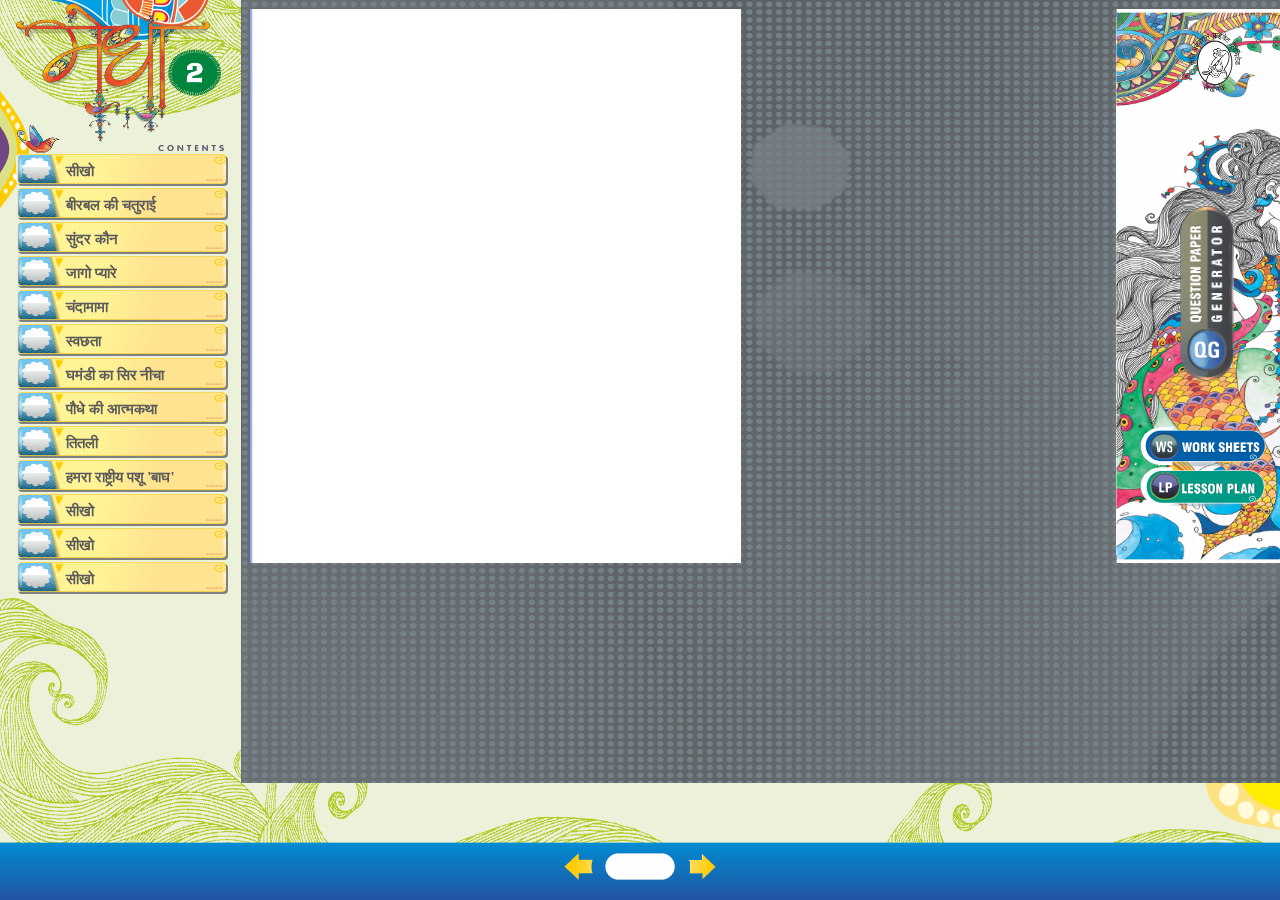
==== ebook/index.html @ 31640a02 "updated" ====
<!DOCTYPE html>
<!--
To change this license header, choose License Headers in Project Properties.
To change this template file, choose Tools | Templates
and open the template in the editor.
-->
<html>
    <head>
        <title>Ebook</title>
        <meta charset="UTF-8">
        <meta name="viewport" content="width=device-width, initial-scale=1.0">
        <link rel="stylesheet" href="w3.css">
        <script src="https://ajax.googleapis.com/ajax/libs/jquery/3.4.1/jquery.min.js"></script>
        <style>
            body{
             background-image:url("Interface-Final.png");
             background-repeat: no-repeat;
             background-size: 100% 110%;
            
            }
            #main{
                min-height: 95.6vh;
                width: 1230px;
                padding: 0px;
                float: left;
            }
            #z{
                background-image:url("Pages_Base.png");
                 background-repeat: no-repeat;
                 background-size: 100% 100%;
                min-height: 87vh;
                width: 153vh;
                float: left;
                position: fixed;
                top: 0;
                margin-left: 225px;
            }
            .ch{
                background-image: url("Ch_Button.png");
                border: none;
                height: 30px; 
                width: 210px;
                background-size: 103% 113%;
                border-radius: 4px;
                box-shadow:2px 2px grey;  
                margin-top: 1px;
                font-family: Nirmala UI;
                color: #5B5B5B;
                text-align: left;
                padding-left: 50px;
                font-weight: bold;
            }
            .ch:hover, .active{
                background-image: url("Button_Hover.png");
                border: none;
                height: 30px; 
                width: 210px;
                background-size: 102% 103%;
                border-radius: 4px;
                box-shadow:2px 2px grey; 
                margin-top: 1px;
                color: white;
                font-family: Nirmala UI;
                font-weight: bold;
                text-align: left;
                padding-left: 50px;
            }
            .on-scrollbar {
               height: 69vh;
                width: 223px;
                overflow: auto;
            }
        /*hide scrollbar on hover*/    
        /*    .on-scrollbar {
            height: 70vh;
            width: 205px;
            overflow: hidden;
        }

        .on-scrollbar:hover {
            overflow: auto;
        }*/

        .on-scrollbar::-webkit-scrollbar {
            width: 11px;
        }

        .on-scrollbar::-webkit-scrollbar-thumb {
            background-color: #babebf;
            background-clip: padding-box;
            border-radius: 6px;
        }

        .on-scrollbar::-webkit-scrollbar-track {
            background-color: transparent;
        }
        #anima{
                display: none;
                position: fixed;
                bottom: 0;
                margin-bottom:28px;
                margin-left:188px;
            }
            .p{
                background-image: url("Animation_Button.png");
                border: none;
                background-size: 100% 100%;
                border-radius: 5px;
                height: 33px;
                width: 102px;
                margin-left: 8px;
                color: #5F3C6E;
                font-size: 16px;
                font-family: Bahnschrift Condensed;
                font-weight: bolder;
            }
            .p:hover{
               background-image: url("Animation_Button_Hover.png");
                border: none;
                background-size: 100% 100%;
                border-radius: 5px;
                height: 33px;
                width: 102px;
                margin-left: 8px;
                color: white;
                font-size: 16px;
                font-family: Bahnschrift Condensed;
                font-weight: bolder;
            }
            
            .tooltip {
               position: relative;
               display: inline-block;
               
         }
            .tooltip .tooltipleft {
                visibility: hidden;
                width: 90px;
                background-color: black;
                color: #fff;
                text-align: center;
                border-radius: 6px;
               
  
           /* Position the tooltip */
                position: absolute;
                z-index: 1;
                top: 12px;
                right: 105%;
                 
         }
         .tooltip .tooltipright {
                visibility: hidden;
                width: 70px;
                background-color: black;
                color: #fff;
                text-align: center;
                border-radius: 6px;
              
  
            /* Position the tooltip */
                position: absolute;
                z-index: 1;
                top: 1px;
                left: 105%;
            }

            .tooltip:hover .tooltipright,.tooltip:hover .tooltipleft  {
                 visibility: visible;
          }
            
            #myDIV{
                display: none;
                background-color: #00522D;
                min-height: 87vh;
                width: 153vh;
                float: left;
                position: fixed;
                top: 0;
               
            }
            #player{
                height: 91%; 
                width: 99%;
                padding-left: 10px;
                padding-top: 10px;
            }
            #quiz{
                background-image: url("background.jpeg");
                background-size: 100% 100%;
                 height: 85vh; 
                width: 98%;
                margin-left: 10px;
                margin-top: 3px;
            }
            h2{
                font-weight: bold;
            }
            #option{
                background-color: #F5F8E5; 
                height: 9vh;
                width: 85%;
                border: 2px solid #494F8E;
                border-radius: 9px;
                margin-left: 15px;
            }
            input[type=text]{
                border: none;
                border-bottom: 2px solid black;
                width: 150px;
                background-color: #F0F4D3;
            }
            label{
                margin-left: 15px;
                font-size: 20px;
            }
          ul li{
                list-style: none;
                float: left;
                padding-bottom: 20px;
            }
          .side{
              font-family: Nirmala UI;
              height: 25px;
              width: 100px;
              border: none;
              margin-left: 20px;
              margin-top: 6px;
              padding-left: 8px;
              color: white;
              font-weight: bolder;
              font-size: 13px;
              box-shadow:0px 1.3px black;
              text-shadow: 1px 1px grey;
              text-align: left;
              border-radius: 0px 4px 4px 0px;
              display: none;
          }
          .side:hover{
              font-family: Nirmala UI;
              height: 25px;
              width: 100px;
              border: none;
              margin-left: 20px;
              margin-top: 6px;
              padding-left: 8px;
              color: black;
              font-weight: bolder;
              font-size: 13px;
              box-shadow:0px 1.3px black;
              text-shadow: 1px 1px grey;
              text-align: left;
              border-radius: 0px 4px 4px 0px;
              opacity: 0.8;   
          }
          .ak:hover{
              filter: brightness(80%);
          }
           .footer {
                background-image: url("Seekbar.png");
                 position: fixed;
                 left: 0;
                 bottom: 0;
                 width: 100%;   
                 height: 6.5%;
            }
            
        </style>
        <script>
            function myFunction() {
  var elmnt = document.getElementById("scroll");
  var y = elmnt.scrollTop;
  
}
        </script>
    </head>
    
    <body>
    
            <div class="w3-container">
              <div id="main" class="w3-row">
                <div class="w3-col s2" style="float: left;position: fixed;top: 0;line-height: 2.2;">
                    <a href="index.html"><img src="Title.png" style="width:208px; margin-top: 3px; height: 150px;"></a>
                      <div class="on-scrollbar" onscroll="myFunction()" >
                          <div id="btn">
                              <button class="ch">सीखो</button><br>
                        <button class="ch" onclick="Birbal();">बीरबल की चतुराई</button><br>
                        <button class="ch">सुंदर कौन</button><br>
                        <button class="ch">जागो प्यारे</button><br>
                        <button class="ch">चंदामामा</button><br>
                        <button class="ch">स्वछता</button><br>
                        <button class="ch">घमंडी का सिर नीचा</button><br>
                        <button class="ch">पौधे की आत्मकथा</button><br>
                        <button class="ch">तितली</button><br>
                        <button class="ch">हमरा राष्ट्रीय पशू 'बाघ'</button><br>
                        <button class="ch">सीखो</button><br>
                        <button class="ch">सीखो</button><br>
                        <button class="ch">सीखो</button><br>
                          </div>
                      </div >
                      </div>
                  
                  
                 <div id="z" class="w3-col s10">
                     <div class="w3-row">
                         <div class="w3-col-s6" style="float: left;margin-left: 9px;margin-top: 9px;" id="page">
                             <img src="page.png" style="height: 554px; width: 491px;" id="im1">
                         </div>
                         <div class="w3-col-s6" id="page1" style="margin-top: 9px;float: right;margin-right: 12px;">
                             <img src="Frontcover.jpg" style="height: 554px; width:490px;" id="im2">
                         </div>
                         <div class="w3-col s10" id="myDIV">
                            <video id="player" controls></video> 
                            <div id='quiz'>
                              <div style="padding: 60px;padding-left: 180px;"><h2>दिए गए शब्दों की सहायता से खाली स्थान भरो-</h2>
                                <div id='option'></div><br>
                                <label>(क)</label><label> बीरबल <input type="text"> के वजीर थे l</label><br><br>
                                <label>(ख)</label><label> बीरबल <input type="text"> के लिए पूरे राज्य में प्रसिद्ध थे l</label><br><br>
                                <label>(ग)</label><label> तानसेन बहुत बडे <input type="text"> थे l</label><br><br>
                                <label>(घ)</label><label> पत्र में दोनों को <input type="text"> पर चढ़ाने की सजा लिखी थी l</label><br><br>
                                <label>(ड)</label><label> दोनों में फ़ासी पर चढ़ाने की <input type="text"> लग गई l</label><br><br>
                                <span style="margin-left: 250px;"> 
                                    <img src="QBACK.png" style="height: 25px;width: 25px;">&nbsp;
                                    <img src="RESET.png" style="height: 35px;width: 75px;">&nbsp;
                                    <img src="QNEXT.png" style="height: 25px;width: 25px;">
                                </span>
                                </div>
                                 
                            </div>
                         </div> 
                    </div>  
                 </div>
                  <div id="anima">
                    <ul>
                      <li><button class="p" data-video-url='Birbal ki soojh boojh.mp4'>ANIMATION</button></li>
                      <li><button class="p" style="font-family: Nirmala UI;font-size: 15px;width: 70px;font-weight: bold;">अभ्यास</button></li>
                      <li><button class="p" data-video-url='Slide show.mp4'>SLIDE SHOW</button></li>
                      <li><button class="p" name="quiz">QUIZ CONTEST</button></li>
                      <li><button class="p" data-video-url='Yogyta Vistar.mp4' style="font-size: 13px; font-family: Nirmala UI;font-weight: bold;">योग्यता विस्तार</button></li>
                      <li><button class="p" data-video-url='Concept Map.mp4' style="width: 115px;">CONCEPT MAP</button></li>
                      <li><button class="p" data-video-url='Rachnaa kaar.mp4' style="font-size: 13px;font-family: Nirmala UI;font-weight: bold;">रचना का संसार</button></li>
                      <li><button class="p" data-video-url='Lifeskill and Values.mp4' style="font-size: 12px;width: 135px;">LIFE SKILL AND VALUES</button></li>
                      <li><button class="p" style="font-size: 13px;font-family: Nirmala UI;font-weight: bold;">वर्तनी ज्ञान</button></li>
                    </ul>
                    </div>
           <br><br>
        </div>
     </div>
        <div style="float: left;position: fixed;right:0;top: 0;width: 140px;height: 95vh;;">
            <img src="Logo.png" style="margin-top: 33px;;margin-left: 48px;height: 60px;">
            <br><br>
            <button class="side" style="background-color: #E5097F">मूल भाव</button><br>
            <button class="side" style="background-color: #00A0E3">रचनाकार</button><br>
            <button class="side" style="background-color: #EA5E20">अध्यापन संकेत</button><br><br>
            <img src="QG_Button.png" style="height: 175px;margin-left: 40px;"><br><br>
           <img src="Asset 17.png" style="margin-top: 12px;display: none;" class="ak"><br>
           <img src="Asset 21.png" class="ak"><br>
           <img src="Asset 20.png" class="ak">
        </div>
        <div class="footer" id="y">
            <div>
                <center>
                      <div class="tooltip">
                          <span class="tooltipleft">Previous</span>
                          <div id="prev" style="padding-top: 11px;"><img src="PrevButton.png" style="height: 27px;"></div>
                      </div>
                    <img src="Seek_Box.png" style="height: 27px;">
                      <div class="tooltip">
                          <span class="tooltipright">Next</span>
                          <div id="next"><img src="NextButton.png" style="height: 27px;"></div> 
                      </div>
                </center>
                  </div>
        </div>
    <!style="background-color: yellow; float: left; min-height: 88vh;width: 170px;"
       style="background-color: greenyellow; float:bottom; height: 63px;" 
        !>
    <script>
        // play video in parfticular div
         var video=document.getElementById("player");
         $(document).ready(function(){
                 $(".p").click(function(){
                 $("#myDIV").show();
                 $("#page").hide();
                 $("#page1").hide();
            });
                 $(".ch").click(function(){
                 $("#myDIV").hide();
                 $("#page").show();
                 $("#page1").show();
                 $("#anima").show();
                 $(".side").show();
                 $(".ak").show();
            });
                $('[name="quiz"]').click(function(){
                 $("#myDIV").show();
                 $("#page").hide();
                 $("#page1").hide();  
                 $("#player").hide();
                });
        });
        
        //next and prev function
        var next = document.getElementById("next");
        var prev = document.getElementById("prev");
        var im1=document.getElementById("im1");
        var im2=document.getElementById("im2");
       
        function Birbal(){
             count = 0;
                im1.setAttribute('src','Pg-14.jpg');
                im2.setAttribute('src','Pg-15.jpg');
            next.onclick = function() {
            count += 1;
             if(count==1){
                im1.setAttribute('src','Pg-16.jpg');
                im2.setAttribute('src','Pg-17.jpg');
            }
            else if(count==2){
                im1.setAttribute('src','Pg-18.jpg');
                im2.setAttribute('src','Pg-19.jpg');
            }
            else if(count>2){
                $("#next").prop('disabled',true);
            }
            }
            prev.onclick=function(){
                count=count-1;
                if(count==1){
                im1.setAttribute('src','Pg-16.jpg');
                im2.setAttribute('src','Pg-17.jpg');
            }
            else if(count==0)
            {
                im1.setAttribute('src','Pg-14.jpg');
                im2.setAttribute('src','Pg-15.jpg');
            }
            }
        }
        //to activate chapters button onclick only
        var header = document.getElementById("btn");
        var btns = header.getElementsByClassName("ch");
        for (var i = 0; i < btns.length; i++) {
             btns[i].addEventListener("click", function() {
            var current = document.getElementsByClassName("active");
                if (current.length > 0) { 
                      current[0].className = current[0].className.replace(" active", "");
                 }
                 this.className += " active";
             });
            }
    function swapVideo() {
    player.src = this.getAttribute("data-video-url");
    player.load();
    player.play();
    }

    var videoPlayButtons = document.querySelectorAll("button"),
        player = document.getElementById("player");

    for (var i=0; i<videoPlayButtons.length; i++){
        videoPlayButtons[i].addEventListener('click', swapVideo);
    }
 
        


    </script>
</body>
</html>
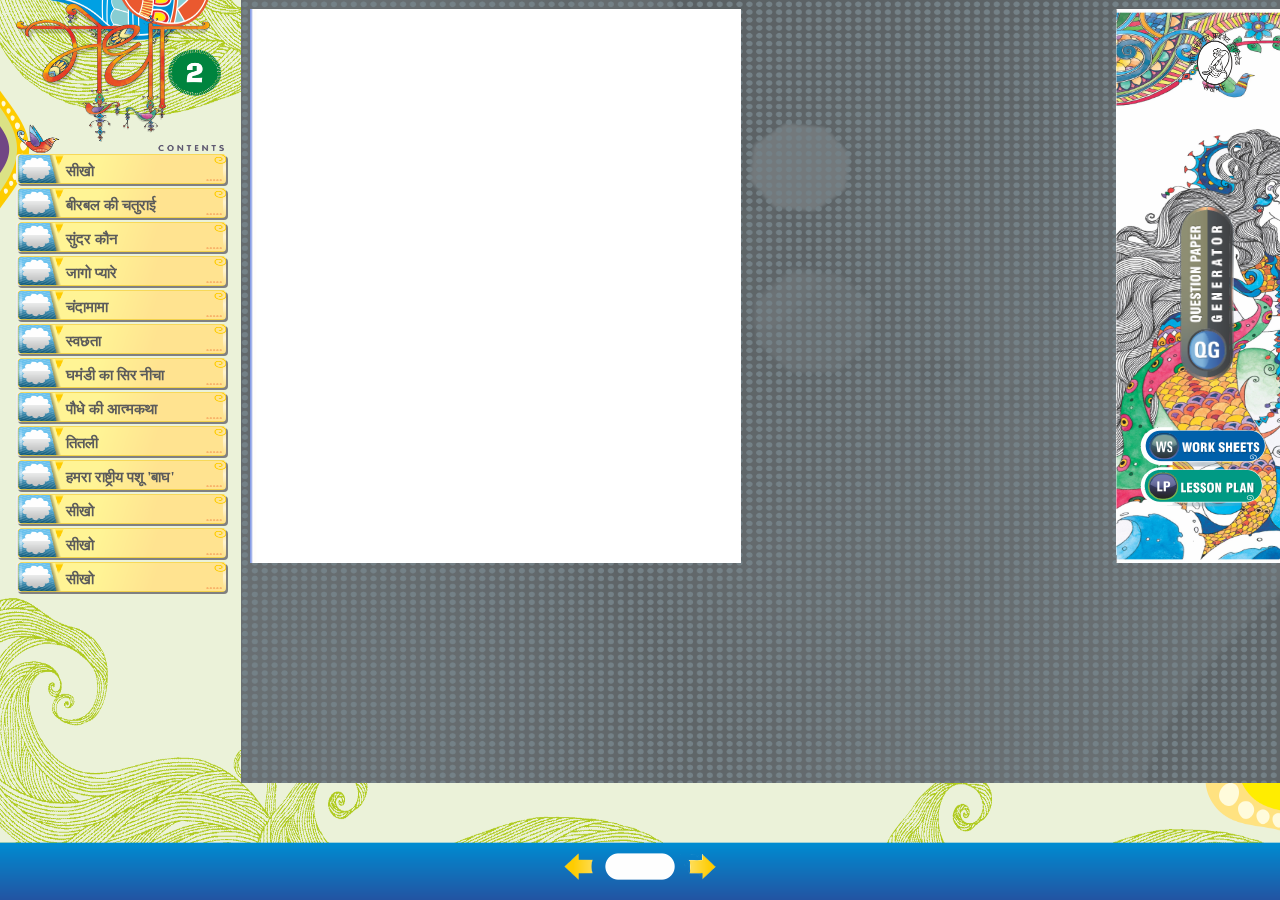
==== commit 2912b544: "updated" ====
--- a/ebook/index.html
+++ b/ebook/index.html
@@ -9,278 +9,35 @@
         <title>Ebook</title>
         <meta charset="UTF-8">
         <meta name="viewport" content="width=device-width, initial-scale=1.0">
-        <link rel="stylesheet" href="w3.css">
+        <link rel="stylesheet" href="css/style.css">
+        <link rel="stylesheet" href="css/w3.css">
         <script src="https://ajax.googleapis.com/ajax/libs/jquery/3.4.1/jquery.min.js"></script>
-        <style>
-            body{
-             background-image:url("Interface-Final.png");
-             background-repeat: no-repeat;
-             background-size: 100% 110%;
-            
-            }
-            #main{
-                min-height: 95.6vh;
-                width: 1230px;
-                padding: 0px;
-                float: left;
-            }
-            #z{
-                background-image:url("Pages_Base.png");
-                 background-repeat: no-repeat;
-                 background-size: 100% 100%;
-                min-height: 87vh;
-                width: 153vh;
-                float: left;
-                position: fixed;
-                top: 0;
-                margin-left: 225px;
-            }
-            .ch{
-                background-image: url("Ch_Button.png");
-                border: none;
-                height: 30px; 
-                width: 210px;
-                background-size: 103% 113%;
-                border-radius: 4px;
-                box-shadow:2px 2px grey;  
-                margin-top: 1px;
-                font-family: Nirmala UI;
-                color: #5B5B5B;
-                text-align: left;
-                padding-left: 50px;
-                font-weight: bold;
-            }
-            .ch:hover, .active{
-                background-image: url("Button_Hover.png");
-                border: none;
-                height: 30px; 
-                width: 210px;
-                background-size: 102% 103%;
-                border-radius: 4px;
-                box-shadow:2px 2px grey; 
-                margin-top: 1px;
-                color: white;
-                font-family: Nirmala UI;
-                font-weight: bold;
-                text-align: left;
-                padding-left: 50px;
-            }
-            .on-scrollbar {
-               height: 69vh;
-                width: 223px;
-                overflow: auto;
-            }
-        /*hide scrollbar on hover*/    
-        /*    .on-scrollbar {
-            height: 70vh;
-            width: 205px;
-            overflow: hidden;
-        }
-
-        .on-scrollbar:hover {
-            overflow: auto;
-        }*/
-
-        .on-scrollbar::-webkit-scrollbar {
-            width: 11px;
-        }
-
-        .on-scrollbar::-webkit-scrollbar-thumb {
-            background-color: #babebf;
-            background-clip: padding-box;
-            border-radius: 6px;
-        }
-
-        .on-scrollbar::-webkit-scrollbar-track {
-            background-color: transparent;
-        }
-        #anima{
-                display: none;
-                position: fixed;
-                bottom: 0;
-                margin-bottom:28px;
-                margin-left:188px;
-            }
-            .p{
-                background-image: url("Animation_Button.png");
-                border: none;
-                background-size: 100% 100%;
-                border-radius: 5px;
-                height: 33px;
-                width: 102px;
-                margin-left: 8px;
-                color: #5F3C6E;
-                font-size: 16px;
-                font-family: Bahnschrift Condensed;
-                font-weight: bolder;
-            }
-            .p:hover{
-               background-image: url("Animation_Button_Hover.png");
-                border: none;
-                background-size: 100% 100%;
-                border-radius: 5px;
-                height: 33px;
-                width: 102px;
-                margin-left: 8px;
-                color: white;
-                font-size: 16px;
-                font-family: Bahnschrift Condensed;
-                font-weight: bolder;
-            }
-            
-            .tooltip {
-               position: relative;
-               display: inline-block;
-               
-         }
-            .tooltip .tooltipleft {
-                visibility: hidden;
-                width: 90px;
-                background-color: black;
-                color: #fff;
-                text-align: center;
-                border-radius: 6px;
-               
-  
-           /* Position the tooltip */
-                position: absolute;
-                z-index: 1;
-                top: 12px;
-                right: 105%;
-                 
-         }
-         .tooltip .tooltipright {
-                visibility: hidden;
-                width: 70px;
-                background-color: black;
-                color: #fff;
-                text-align: center;
-                border-radius: 6px;
-              
-  
-            /* Position the tooltip */
-                position: absolute;
-                z-index: 1;
-                top: 1px;
-                left: 105%;
-            }
-
-            .tooltip:hover .tooltipright,.tooltip:hover .tooltipleft  {
-                 visibility: visible;
-          }
-            
-            #myDIV{
-                display: none;
-                background-color: #00522D;
-                min-height: 87vh;
-                width: 153vh;
-                float: left;
-                position: fixed;
-                top: 0;
-               
-            }
-            #player{
-                height: 91%; 
-                width: 99%;
-                padding-left: 10px;
-                padding-top: 10px;
-            }
-            #quiz{
-                background-image: url("background.jpeg");
-                background-size: 100% 100%;
-                 height: 85vh; 
-                width: 98%;
-                margin-left: 10px;
-                margin-top: 3px;
-            }
-            h2{
-                font-weight: bold;
-            }
-            #option{
-                background-color: #F5F8E5; 
-                height: 9vh;
-                width: 85%;
-                border: 2px solid #494F8E;
-                border-radius: 9px;
-                margin-left: 15px;
-            }
-            input[type=text]{
-                border: none;
-                border-bottom: 2px solid black;
-                width: 150px;
-                background-color: #F0F4D3;
-            }
-            label{
-                margin-left: 15px;
-                font-size: 20px;
-            }
-          ul li{
-                list-style: none;
-                float: left;
-                padding-bottom: 20px;
-            }
-          .side{
-              font-family: Nirmala UI;
-              height: 25px;
-              width: 100px;
-              border: none;
-              margin-left: 20px;
-              margin-top: 6px;
-              padding-left: 8px;
-              color: white;
-              font-weight: bolder;
-              font-size: 13px;
-              box-shadow:0px 1.3px black;
-              text-shadow: 1px 1px grey;
-              text-align: left;
-              border-radius: 0px 4px 4px 0px;
-              display: none;
-          }
-          .side:hover{
-              font-family: Nirmala UI;
-              height: 25px;
-              width: 100px;
-              border: none;
-              margin-left: 20px;
-              margin-top: 6px;
-              padding-left: 8px;
-              color: black;
-              font-weight: bolder;
-              font-size: 13px;
-              box-shadow:0px 1.3px black;
-              text-shadow: 1px 1px grey;
-              text-align: left;
-              border-radius: 0px 4px 4px 0px;
-              opacity: 0.8;   
-          }
-          .ak:hover{
-              filter: brightness(80%);
-          }
-           .footer {
-                background-image: url("Seekbar.png");
-                 position: fixed;
-                 left: 0;
-                 bottom: 0;
-                 width: 100%;   
-                 height: 6.5%;
-            }
-            
-        </style>
+        
         <script>
-            function myFunction() {
-  var elmnt = document.getElementById("scroll");
-  var y = elmnt.scrollTop;
-  
-}
+    function myFunction() {
+        var elmnt = document.getElementById("scroll");
+        var y = elmnt.scrollTop;
+    }
+    function allowDrop(ev) {
+        ev.preventDefault();
+    }
+
+    function drag(ev) {
+        ev.dataTransfer.setData("text", ev.target.id);
+    }
+
+    function drop(ev) {
+        ev.preventDefault();
+        var data = ev.dataTransfer.getData("text");
+        ev.target.appendChild(document.getElementById(data));
+    } 
         </script>
     </head>
-    
     <body>
-    
             <div class="w3-container">
               <div id="main" class="w3-row">
                 <div class="w3-col s2" style="float: left;position: fixed;top: 0;line-height: 2.2;">
-                    <a href="index.html"><img src="Title.png" style="width:208px; margin-top: 3px; height: 150px;"></a>
+                    <a href="index.html"><img src="image\Title.png" style="width:208px; margin-top: 3px; height: 150px;"></a>
                       <div class="on-scrollbar" onscroll="myFunction()" >
                           <div id="btn">
                               <button class="ch">सीखो</button><br>
@@ -298,47 +55,124 @@
                         <button class="ch">सीखो</button><br>
                           </div>
                       </div >
-                      </div>
-                  
-                  
+                      </div> 
                  <div id="z" class="w3-col s10">
                      <div class="w3-row">
                          <div class="w3-col-s6" style="float: left;margin-left: 9px;margin-top: 9px;" id="page">
-                             <img src="page.png" style="height: 554px; width: 491px;" id="im1">
+                             <img src="image\page.png" style="height: 554px; width: 491px;" id="im1">
                          </div>
                          <div class="w3-col-s6" id="page1" style="margin-top: 9px;float: right;margin-right: 12px;">
-                             <img src="Frontcover.jpg" style="height: 554px; width:490px;" id="im2">
+                             <img src="image\Frontcover.jpg" style="height: 554px; width:490px;" id="im2">
                          </div>
                          <div class="w3-col s10" id="myDIV">
                             <video id="player" controls></video> 
                             <div id='quiz'>
-                              <div style="padding: 60px;padding-left: 180px;"><h2>दिए गए शब्दों की सहायता से खाली स्थान भरो-</h2>
-                                <div id='option'></div><br>
-                                <label>(क)</label><label> बीरबल <input type="text"> के वजीर थे l</label><br><br>
-                                <label>(ख)</label><label> बीरबल <input type="text"> के लिए पूरे राज्य में प्रसिद्ध थे l</label><br><br>
-                                <label>(ग)</label><label> तानसेन बहुत बडे <input type="text"> थे l</label><br><br>
-                                <label>(घ)</label><label> पत्र में दोनों को <input type="text"> पर चढ़ाने की सजा लिखी थी l</label><br><br>
-                                <label>(ड)</label><label> दोनों में फ़ासी पर चढ़ाने की <input type="text"> लग गई l</label><br><br>
-                                <span style="margin-left: 250px;"> 
-                                    <img src="QBACK.png" style="height: 25px;width: 25px;">&nbsp;
-                                    <img src="RESET.png" style="height: 35px;width: 75px;">&nbsp;
-                                    <img src="QNEXT.png" style="height: 25px;width: 25px;">
+                              <div id='fill'>
+                                  <h2>दिए गए शब्दों की सहायता से खाली स्थान भरो-</h2>
+                                  <div id='option' ondragover="allowDrop(event)">
+                                      <img src="image\T1.png" class="op" draggable="true" ondragstart="drag(event)" id="drag9">
+                                      <img src="image\T2.png" class="op" draggable="true" ondragstart="drag(event)" id="drag10">
+                                      <img src="image\T3.png" class="op" draggable="true" ondragstart="drag(event)" id="drag11">
+                                      <img src="image\T4.png" class="op" draggable="true" ondragstart="drag(event)" id="drag12">
+                                      <img src="image\T5.png" class="op" draggable="true" ondragstart="drag(event)" id="drag13">
+                                  </div><br>
+                                  <label>(क)</label><label> बीरबल <span ondrop="drop(event)" ondragover="allowDrop(event)" class="du1" id="dis"></span> के वजीर थे l</label>
+                                  <span style="visibility: hidden;">&nbsp;<img src="" style="height: 20px;width: 25px;"></span><br><br>
+                               
+                                  <label>(ख)</label><label> बीरबल <span ondrop="drop(event)" ondragover="allowDrop(event)" class="du1"></span> के लिए पूरे राज्य में प्रसिद्ध थे l</label><br><br>
+                                
+                                  <label>(ग)</label><label> तानसेन बहुत बडे <span ondrop="drop(event)" ondragover="allowDrop(event)" class="du1"></span> थे l</label><br><br>
+                                
+                                  <label>(घ)</label><label> पत्र में दोनों को <span ondrop="drop(event)" ondragover="allowDrop(event)" class="du1"></span> पर चढ़ाने की सजा लिखी थी l</label><br><br>
+                                
+                                  <label>(ड)</label><label> दोनों में फ़ासी पर चढ़ाने की <span ondrop="drop(event)" ondragover="allowDrop(event)" class="du1"></span> लग गई l</label>
+                                </div>
+                                <div id='plural' style="display: none;">
+                                  <h2>दिए गए शब्दों को बहुवचन में बदलो-</h2>
+                                  <div id='option2' ondragover="allowDrop(event)">
+                                      <img src="image\A1.png" class="op2" draggable="true" ondragstart="drag(event)" id="drag1">
+                                      <img src="image\A2.png" class="op2" draggable="true" ondragstart="drag(event)" id="drag2">
+                                      <img src="image\A3.png" class="op2" draggable="true" ondragstart="drag(event)" id="drag3">
+                                      <img src="image\A4.png" class="op2" draggable="true" ondragstart="drag(event)" id="drag4">
+                                      <img src="image\A5.png" class="op2" draggable="true" ondragstart="drag(event)" id="drag5">
+                                      <img src="image\A6.png" class="op2" draggable="true" ondragstart="drag(event)" id="drag6">
+                                      <img src="image\A7.png" class="op2" draggable="true" ondragstart="drag(event)" id="drag7">
+                                      <img src="image\A8.png" class="op2" draggable="true" ondragstart="drag(event)" id="drag8">
+                                  </div><br>
+                                <table>
+                                    <tr>
+                                        <td>राज्य</td>
+                                        <td><div ondrop="drop(event)" ondragover="allowDrop(event)" class="du"></div></td>
+                                        <td style="visibility: hidden;">hidden</td>
+                                        <td>पत्र</td>
+                                        <td><div ondrop="drop(event)" ondragover="allowDrop(event)" class="du"></div></td>
+                                    </tr>
+                                    <tr>
+                                        <td>दरबार</td>
+                                        <td><div ondrop="drop(event)" ondragover="allowDrop(event)" class="du"></div></td>
+                                        <td style="visibility: hidden;">hidden</td>
+                                        <td>सैनिक</td>
+                                        <td><div ondrop="drop(event)" ondragover="allowDrop(event)" class="du"></div></td>
+                                    </tr>
+                                    <tr>
+                                        <td>संगीतकार</td>
+                                        <td><div ondrop="drop(event)" ondragover="allowDrop(event)" class="du"></div></td>
+                                        <td style="visibility: hidden;">hidden</td>
+                                        <td>इंसान</td>
+                                        <td><div ondrop="drop(event)" ondragover="allowDrop(event)" class="du"></div></td>
+                                    </tr>
+                                    <tr>
+                                        <td>रत्न</td>
+                                        <td><div ondrop="drop(event)" ondragover="allowDrop(event)" class="du"></div></td>
+                                        <td style="visibility: hidden;">hidden</td>
+                                        <td>कर्म</td>
+                                        <td><div ondrop="drop(event)" ondragover="allowDrop(event)" class="du"></div></td>
+                                    </tr>
+                                </table>
+                                </div>
+                                 <span style="margin-left: 405px;"> 
+                                    <img src="image\QBACK.png" id='qback' style="height: 25px;width: 25px;">&nbsp;
+                                    <img src="image\RESET.png" style="height: 35px;width: 75px;">&nbsp;
+                                    <img src="image\QNEXT.png" id='qnext' style="height: 25px;width: 25px;">
                                 </span>
-                                </div>
-                                 
                             </div>
                          </div> 
                     </div>  
                  </div>
                   <div id="anima">
+                      <div style="position: fixed;width: 70em;margin-top: 5px;">
+                          <img src="image/Arrow.png" style="height: 15px;width: 40px;margin-left: 26.5vh;">
+                          <img src="image/Arrow.png" style="height: 15px;width: 40px;margin-left: 24vh;">
+                          <img src="image/Arrow.png" style="height: 15px;width: 40px;margin-left: 45vh;">
+                      </div>
                     <ul>
                       <li><button class="p" data-video-url='Birbal ki soojh boojh.mp4'>ANIMATION</button></li>
-                      <li><button class="p" style="font-family: Nirmala UI;font-size: 15px;width: 70px;font-weight: bold;">अभ्यास</button></li>
+                      <li class="dropup"><button class="p" style="font-family: Nirmala UI;font-size: 15px;width: 70px;font-weight: bold;">अभ्यास</button>
+                          <div class="dropup-content">
+                           <a href="#" style="background-color: cyan;">उच्चारण - सुनो,पढ़ो और लिखो </a>
+                           <a href="#" style="background-color: greenyellow;">शब्द ज्ञान</a>
+                           <a href="#" style="background-color: orange;">वर्तनी ज्ञान</a>
+                           <a href="#" style="background-color: plum;">अंग्रेजी भाषा के प्रचलित शब्द</a>
+                          </div>
+                      </li>
                       <li><button class="p" data-video-url='Slide show.mp4'>SLIDE SHOW</button></li>
-                      <li><button class="p" name="quiz">QUIZ CONTEST</button></li>
+                      <li class="dropup"><button class="p" name="quiz">QUIZ CONTEST</button>
+                          <div class="dropup-content">
+                           <a href="#" style="background-color: cyan;">अन्य</a>
+                           <a href="#" style="background-color: greenyellow;">बहुविकल्पीय</a>
+                           <a href="#" style="background-color: orange;">सही गलत</a>
+                           <a href="#" style="background-color: plum;">रिक्त स्थान</a>
+                          </div>
+                      </li>
                       <li><button class="p" data-video-url='Yogyta Vistar.mp4' style="font-size: 13px; font-family: Nirmala UI;font-weight: bold;">योग्यता विस्तार</button></li>
                       <li><button class="p" data-video-url='Concept Map.mp4' style="width: 115px;">CONCEPT MAP</button></li>
-                      <li><button class="p" data-video-url='Rachnaa kaar.mp4' style="font-size: 13px;font-family: Nirmala UI;font-weight: bold;">रचना का संसार</button></li>
+                      <li class="dropup"><button class="p" data-video-url='Rachnaa kaar.mp4' style="font-size: 13px;font-family: Nirmala UI;font-weight: bold;">रचना का संसार</button>
+                          <div class="dropup-content">
+                           <a href="#" style="background-color: greenyellow;">गतिविधियां</a>
+                           <a href="#" style="background-color: orange;">Indoor Activities</a>
+                           <a href="#" style="background-color: plum;">Outdoor Activities</a>
+                          </div>
+                      </li>
                       <li><button class="p" data-video-url='Lifeskill and Values.mp4' style="font-size: 12px;width: 135px;">LIFE SKILL AND VALUES</button></li>
                       <li><button class="p" style="font-size: 13px;font-family: Nirmala UI;font-weight: bold;">वर्तनी ज्ञान</button></li>
                     </ul>
@@ -347,42 +181,41 @@
         </div>
      </div>
         <div style="float: left;position: fixed;right:0;top: 0;width: 140px;height: 95vh;;">
-            <img src="Logo.png" style="margin-top: 33px;;margin-left: 48px;height: 60px;">
+            <img src="image\Logo.png" style="margin-top: 33px;;margin-left: 48px;height: 60px;">
             <br><br>
             <button class="side" style="background-color: #E5097F">मूल भाव</button><br>
             <button class="side" style="background-color: #00A0E3">रचनाकार</button><br>
             <button class="side" style="background-color: #EA5E20">अध्यापन संकेत</button><br><br>
-            <img src="QG_Button.png" style="height: 175px;margin-left: 40px;"><br><br>
-           <img src="Asset 17.png" style="margin-top: 12px;display: none;" class="ak"><br>
-           <img src="Asset 21.png" class="ak"><br>
-           <img src="Asset 20.png" class="ak">
+            <img src="image\QG_Button.png" style="height: 175px;margin-left: 40px;"><br><br>
+           <img src="image\Asset 17.png" style="margin-top: 12px;display: none;" class="ak"><br>
+           <img src="image\Asset 21.png" class="ak"><br>
+           <img src="image\Asset 30.png" class="ak">
         </div>
         <div class="footer" id="y">
             <div>
                 <center>
                       <div class="tooltip">
                           <span class="tooltipleft">Previous</span>
-                          <div id="prev" style="padding-top: 11px;"><img src="PrevButton.png" style="height: 27px;"></div>
+                          <div id="prev" style="padding-top: 11px;"><img src="image\PrevButton.png" style="height: 27px;"></div>
                       </div>
-                    <img src="Seek_Box.png" style="height: 27px;">
+                    <img src="image\Seek_Box.png" style="height: 27px;">
                       <div class="tooltip">
                           <span class="tooltipright">Next</span>
-                          <div id="next"><img src="NextButton.png" style="height: 27px;"></div> 
+                          <div id="next"><img src="image\NextButton.png" style="height: 27px;"></div> 
                       </div>
                 </center>
                   </div>
         </div>
-    <!style="background-color: yellow; float: left; min-height: 88vh;width: 170px;"
-       style="background-color: greenyellow; float:bottom; height: 63px;" 
-        !>
     <script>
         // play video in parfticular div
          var video=document.getElementById("player");
          $(document).ready(function(){
                  $(".p").click(function(){
                  $("#myDIV").show();
+                 $("#player").show();
                  $("#page").hide();
                  $("#page1").hide();
+                 $("#quiz").hide();
             });
                  $(".ch").click(function(){
                  $("#myDIV").hide();
@@ -393,11 +226,20 @@
                  $(".ak").show();
             });
                 $('[name="quiz"]').click(function(){
-                 $("#myDIV").show();
-                 $("#page").hide();
-                 $("#page1").hide();  
-                 $("#player").hide();
-                });
+                $("#myDIV").show();
+                $("#quiz").show();
+                $("#page").hide();
+                $("#page1").hide();  
+                $("#player").hide();
+            });
+                $("#qnext").click(function(){
+                $("#fill").hide();
+                $("#plural").show();
+            });
+                $("#qback").click(function(){
+                $("#plural").hide();
+                $("#fill").show();
+            });
         });
         
         //next and prev function
@@ -408,17 +250,17 @@
        
         function Birbal(){
              count = 0;
-                im1.setAttribute('src','Pg-14.jpg');
-                im2.setAttribute('src','Pg-15.jpg');
+                im1.setAttribute('src','image/Pg-14.jpg');
+                im2.setAttribute('src','image/Pg-15.jpg');
             next.onclick = function() {
             count += 1;
              if(count==1){
-                im1.setAttribute('src','Pg-16.jpg');
-                im2.setAttribute('src','Pg-17.jpg');
+                im1.setAttribute('src','image/Pg-16.jpg');
+                im2.setAttribute('src','image/Pg-17.jpg');
             }
             else if(count==2){
-                im1.setAttribute('src','Pg-18.jpg');
-                im2.setAttribute('src','Pg-19.jpg');
+                im1.setAttribute('src','image/Pg-18.jpg');
+                im2.setAttribute('src','image/Pg-19.jpg');
             }
             else if(count>2){
                 $("#next").prop('disabled',true);
@@ -427,13 +269,13 @@
             prev.onclick=function(){
                 count=count-1;
                 if(count==1){
-                im1.setAttribute('src','Pg-16.jpg');
-                im2.setAttribute('src','Pg-17.jpg');
+                im1.setAttribute('src','image/Pg-16.jpg');
+                im2.setAttribute('src','image/Pg-17.jpg');
             }
             else if(count==0)
             {
-                im1.setAttribute('src','Pg-14.jpg');
-                im2.setAttribute('src','Pg-15.jpg');
+                im1.setAttribute('src','image/Pg-14.jpg');
+                im2.setAttribute('src','image/Pg-15.jpg');
             }
             }
         }
@@ -449,6 +291,9 @@
                  this.className += " active";
              });
             }
+    //onfocus true or false functionality
+            
+   //play different video on different button in a single div
     function swapVideo() {
     player.src = this.getAttribute("data-video-url");
     player.load();
--- a/ebook/css/style.css
+++ b/ebook/css/style.css
@@ -0,0 +1,359 @@
+
+body{
+             background-image:url("../image/Interface-Final.png");
+             background-repeat: no-repeat;
+             background-size: 100% 110%;
+            
+            }
+            
+            #main{
+                min-height: 95.6vh;
+                width: 1230px;
+                padding: 0px;
+                float: left;
+            }
+            
+            #z{
+                background-image:url("../image/Pages_Base.png");
+                 background-repeat: no-repeat;
+                 background-size: 100% 100%;
+                min-height: 87vh;
+                width: 153vh;
+                float: left;
+                position: fixed;
+                top: 0;
+                margin-left: 225px;
+            }
+            
+            .ch{
+                background-image: url("../image/Ch_Button.png");
+                border: none;
+                height: 30px; 
+                width: 210px;
+                background-size: 103% 113%;
+                border-radius: 4px;
+                box-shadow:2px 2px grey;  
+                margin-top: 1px;
+                font-family: Nirmala UI;
+                color: #5B5B5B;
+                text-align: left;
+                padding-left: 50px;
+                font-weight: bold;
+            }
+            
+            .ch:hover, .active{
+                background-image: url("../image/Button_Hover.png");
+                border: none;
+                height: 30px; 
+                width: 210px;
+                background-size: 102% 103%;
+                border-radius: 4px;
+                box-shadow:2px 2px grey; 
+                margin-top: 1px;
+                color: white;
+                font-family: Nirmala UI;
+                font-weight: bold;
+                text-align: left;
+                padding-left: 50px;
+            }
+            
+            .on-scrollbar {
+               height: 69vh;
+                width: 223px;
+                overflow: auto;
+            }
+        /*hide scrollbar on hover*/    
+        /*    .on-scrollbar {
+            height: 70vh;
+            width: 205px;
+            overflow: hidden;
+        }
+
+        .on-scrollbar:hover {
+            overflow: auto;
+        }*/
+
+        .on-scrollbar::-webkit-scrollbar {
+            width: 11px;
+        }
+
+        .on-scrollbar::-webkit-scrollbar-thumb {
+            background-color: #babebf;
+            background-clip: padding-box;
+            border-radius: 6px;
+        }
+
+        .on-scrollbar::-webkit-scrollbar-track {
+            background-color: transparent;
+        }
+        
+            .p{
+                background-image: url("../image/Animation_Button.png");
+                border: none;
+                background-size: 100% 100%;
+                border-radius: 5px;
+                height: 33px;
+                width: 102px;
+                margin-left: 8px;
+                color: #5F3C6E;
+                font-size: 16px;
+                font-family: Bahnschrift Condensed;
+                font-weight: bolder;
+            }
+            
+            .p:hover{
+                background-image: url("../image/Animation_Button_Hover.png");
+                border: none;
+                background-size: 100% 100%;
+                border-radius: 5px;
+                height: 33px;
+                width: 102px;
+                margin-left: 8px;
+                color: white;
+                font-size: 16px;
+                font-family: Bahnschrift Condensed;
+                font-weight: bolder;
+            }
+            
+            #myDIV{
+                display: none;
+                background-color: #00522D;
+                min-height: 87vh;
+                width: 153vh;
+                float: left;
+                position: fixed;
+                top: 0;
+               
+            }
+            
+            #player{
+                height: 91%; 
+                width: 99%;
+                padding-left: 10px;
+                padding-top: 10px;
+            }
+            
+            #quiz{
+                background-image: url("../image/background.jpeg");
+                background-size: 100% 100%;
+                 height: 85vh; 
+                width: 98%;
+                margin-left: 10px;
+                margin-top: 7px;
+            }
+            
+            #fill{
+                padding: 19px;
+                padding-left: 180px;
+                padding-bottom: 25px;
+            }
+            
+            #plural{
+                padding: 36px;
+                padding-left: 150px;
+                padding-bottom: 14px;
+            }
+            
+            h2{
+                font-weight: bold;
+            }
+            
+            #option{
+                background-color: #F5F8E5; 
+                height: 9vh;
+                width: 85%;
+                border: 2px solid #494F8E;
+                border-radius: 9px;
+                margin-left: 15px;
+                margin-bottom: 5px;
+                cursor: pointer;
+            }
+            
+            #option2{
+                height: 14vh;
+                width: 73%;
+                border: 2px solid #494F8E;
+                border-radius: 9px;
+                margin-left: 15px;
+                margin-bottom: 10px;
+                cursor: pointer;
+            }
+            
+            .op{
+                height: 50px;
+                width: 125px;
+                float: left;
+            }
+            
+            .op2{
+                height: 50px;
+                width: 140px;
+                float: left;
+            }
+            
+            .du{
+                float: left;
+                border-bottom: 2px solid black;
+                width: 150px;
+                height: 35px;
+            }
+            
+            .du1{
+                display: inline-block;
+                border-bottom: 2px solid black;
+                width: 150px;
+                height: 35px;
+            }
+            
+            label{
+                margin-left: 15px;
+                font-size: 20px;
+            }
+            
+            td{
+                font-size: 20px;
+                padding-left: 25px;
+                padding-bottom: 25px;
+            }
+            
+             #anima{
+                display: none;
+                position: fixed;
+                bottom: 0;
+                margin-bottom:28px;
+                margin-left:188px;
+            }
+            
+          ul li{
+                list-style: none;
+                float: left;
+                padding-bottom: 20px;
+            }
+            
+          .dropup {
+                position: relative;
+                display: inline-block;
+            }
+
+        .dropup-content {
+             display: none;
+             position: absolute;
+             min-width: 200px;
+             bottom: 50px;
+             z-index: 1;
+             opacity: 0.9;
+        }
+
+        .dropup-content a {
+             color: black;
+             padding: 1px 1px 1px 15px;
+             text-decoration: none;
+             display: block;
+        }
+
+        .dropup-content a:hover {
+            filter: brightness(90%);}
+
+        .dropup:hover .dropup-content {
+             display: block;
+          }
+          
+        .dropup:hover .p{
+            background-image: url("../image/Animation_Button_Hover.png");
+            color: white;
+            font-size: 16px;
+            font-family: Bahnschrift Condensed;
+            font-weight: bold;
+          }
+          
+          .side{
+              font-family: Nirmala UI;
+              height: 25px;
+              width: 100px;
+              border: none;
+              margin-left: 20px;
+              margin-top: 6px;
+              padding-left: 8px;
+              color: white;
+              font-weight: bolder;
+              font-size: 13px;
+              box-shadow:0px 1.3px black;
+              text-shadow: 1px 1px grey;
+              text-align: left;
+              border-radius: 0px 4px 4px 0px;
+              display: none;
+          }
+          
+          .side:hover{
+              font-family: Nirmala UI;
+              height: 25px;
+              width: 100px;
+              border: none;
+              margin-left: 20px;
+              margin-top: 6px;
+              padding-left: 8px;
+              color: black;
+              font-weight: bolder;
+              font-size: 13px;
+              box-shadow:0px 1.3px black;
+              text-shadow: 1px 1px grey;
+              text-align: left;
+              border-radius: 0px 4px 4px 0px;
+              opacity: 0.8;   
+          }
+          
+          .ak:hover{
+              filter: brightness(85%);
+          }
+          
+           .footer {
+                background-image: url("../image/Seekbar.png");
+                 position: fixed;
+                 left: 0;
+                 bottom: 0;
+                 width: 100%;   
+                 height: 6.5%;
+            }
+            
+            .tooltip {
+               position: relative;
+               display: inline-block;
+               
+             }
+            .tooltip .tooltipleft {
+                visibility: hidden;
+                width: 90px;
+                background-color: black;
+                color: #fff;
+                text-align: center;
+                border-radius: 6px;
+               
+  
+           /* Position the tooltip */
+                position: absolute;
+                z-index: 1;
+                top: 12px;
+                right: 105%;
+                 
+         }
+         .tooltip .tooltipright {
+                visibility: hidden;
+                width: 70px;
+                background-color: black;
+                color: #fff;
+                text-align: center;
+                border-radius: 6px;
+              
+  
+            /* Position the tooltip */
+                position: absolute;
+                z-index: 1;
+                top: 1px;
+                left: 105%;
+            }
+
+            .tooltip:hover .tooltipright,.tooltip:hover .tooltipleft  {
+                 visibility: visible;
+          }
+            
+            
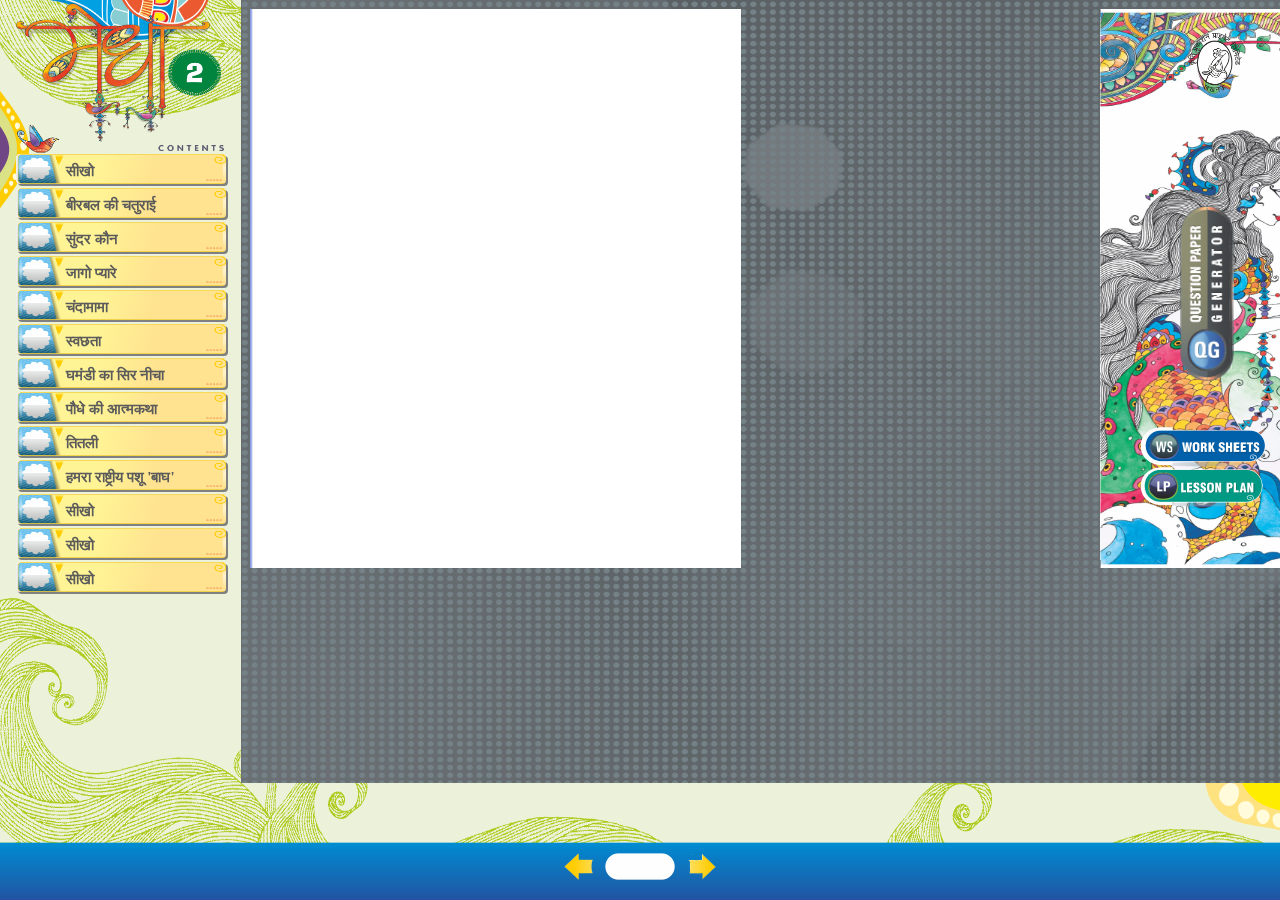
==== commit a447d679: "updated" ====
--- a/ebook/index.html
+++ b/ebook/index.html
@@ -25,11 +25,194 @@
     function drag(ev) {
         ev.dataTransfer.setData("text", ev.target.id);
     }
-
+    
     function drop(ev) {
         ev.preventDefault();
         var data = ev.dataTransfer.getData("text");
+        var dropData = ev.target.getAttribute("data-draggable-id");
+        var dataid = ev.target.getAttribute("data-id");
+        var draggableElements = document.getElementById(data);
+        var ans = document.getElementById("ans");
+        var ans1 = document.getElementById("ans1");
+        var ans2 = document.getElementById("ans2");
+        var ans3 = document.getElementById("ans3");
+        var ans4 = document.getElementById("ans4");
+        var ans5 = document.getElementById("ans5");
+        var ans6 = document.getElementById("ans6");
+        var ans7 = document.getElementById("ans7");
+        var ans8 = document.getElementById("ans8");
+        var ans9 = document.getElementById("ans9");
+        var ans10 = document.getElementById("ans10");
+        var ans11 = document.getElementById("ans11");
+        var ans12 = document.getElementById("ans12");
+        var visi = document.getElementById("visi"); 
+        var visi1= document.getElementById("visi1");
+        var visi2= document.getElementById("visi2");
+        var visi3= document.getElementById("visi3");
+        var visi4= document.getElementById("visi4");
+        var visi5= document.getElementById("visi5");
+        var visi6= document.getElementById("visi6");
+        var visi7= document.getElementById("visi7");
+        var visi8= document.getElementById("visi8");
+        var visi9= document.getElementById("visi9");
+        var visi10= document.getElementById("visi10");
+        var visi11= document.getElementById("visi11");
+        var visi12= document.getElementById("visi12");
         ev.target.appendChild(document.getElementById(data));
+        
+        if(dropData=="drag12" && data=="drag12"){
+            
+            draggableElements.setAttribute("draggable", "false");
+            ans.setAttribute("src","image/Y.png");
+            visi.style.visibility="visible";
+        }
+        else if(dropData=="drag9" && data=="drag9"){
+            
+            draggableElements.setAttribute("draggable", "false");
+            ans1.setAttribute("src","image/Y.png");
+            visi1.style.visibility="visible";
+        }
+        else if(dropData=="drag10" && data=="drag10"){
+            
+            draggableElements.setAttribute("draggable", "false");
+            ans2.setAttribute("src","image/Y.png");
+            visi2.style.visibility="visible";
+        }
+         else if(dropData=="drag13" && data=="drag13"){
+            
+            draggableElements.setAttribute("draggable", "false");
+            ans3.setAttribute("src","image/Y.png");
+            visi3.style.visibility="visible";
+        }
+         else if(dropData=="drag11" && data=="drag11"){
+            
+            draggableElements.setAttribute("draggable", "false");
+            ans4.setAttribute("src","image/Y.png");
+            visi4.style.visibility="visible";
+        }
+        else if(dataid=="span0" && data!="drag12"){
+             draggableElements.setAttribute("draggable", "false");
+             ans.setAttribute("src","image/X.png");
+             visi.style.visibility="visible";
+        }
+        else if(dataid=="span1"  && data!="drag9"){
+             draggableElements.setAttribute("draggable", "false");
+             ans1.setAttribute("src","image/X.png");
+             visi1.style.visibility="visible";
+        }
+        else if(dataid=="span2" && data!="drag10"){
+             draggableElements.setAttribute("draggable", "false");
+             ans2.setAttribute("src","image/X.png");
+             visi2.style.visibility="visible";
+        }
+        else if(dataid=="span3" && data!="drag13"){
+             draggableElements.setAttribute("draggable", "false");
+             ans3.setAttribute("src","image/X.png");
+             visi3.style.visibility="visible";
+        }
+        else if(dataid=="span4" && data!="drag11"){
+            
+            draggableElements.setAttribute("draggable", "false");
+            ans4.setAttribute("src","image/X.png");
+            visi4.style.visibility="visible";
+        }
+        else if(dropData=="drag6" && data=="drag6"){
+            
+            draggableElements.setAttribute("draggable", "false");
+            ans5.setAttribute("src","image/Y.png");
+            visi5.style.visibility="visible";
+        }
+        else if(dropData=="drag8" && data=="drag8"){
+            
+            draggableElements.setAttribute("draggable", "false");
+            ans6.setAttribute("src","image/Y.png");
+            visi6.style.visibility="visible";
+        }
+        else if(dropData=="drag4" && data=="drag4"){
+            
+            draggableElements.setAttribute("draggable", "false");
+            ans7.setAttribute("src","image/Y.png");
+            visi7.style.visibility="visible";
+        }
+        else if(dropData=="drag3" && data=="drag3"){
+            
+            draggableElements.setAttribute("draggable", "false");
+            ans8.setAttribute("src","image/Y.png");
+            visi8.style.visibility="visible";
+        }
+        else if(dropData=="drag5" && data=="drag5"){
+            
+            draggableElements.setAttribute("draggable", "false");
+            ans9.setAttribute("src","image/Y.png");
+            visi9.style.visibility="visible";
+        }
+        else if(dropData=="drag2" && data=="drag2"){
+            
+            draggableElements.setAttribute("draggable", "false");
+            ans10.setAttribute("src","image/Y.png");
+            visi10.style.visibility="visible";
+        }
+        else if(dropData=="drag1" && data=="drag1"){
+            
+            draggableElements.setAttribute("draggable", "false");
+            ans11.setAttribute("src","image/Y.png");
+            visi11.style.visibility="visible";
+        }
+        else if(dropData=="drag7" && data=="drag7"){
+            
+            draggableElements.setAttribute("draggable", "false");
+            ans12.setAttribute("src","image/Y.png");
+            visi12.style.visibility="visible";
+        }
+         else if(dataid=="qdiv1" && data!="drag6"){
+            
+            draggableElements.setAttribute("draggable", "false");
+            ans5.setAttribute("src","image/X.png");
+            visi5.style.visibility="visible";
+        }
+         else if(dataid=="qdiv2" && data!="drag8"){
+            
+            draggableElements.setAttribute("draggable", "false");
+            ans6.setAttribute("src","image/X.png");
+            visi6.style.visibility="visible";
+        }
+        else if(dataid=="qdiv3" && data!="drag4"){
+            
+            draggableElements.setAttribute("draggable", "false");
+            ans7.setAttribute("src","image/X.png");
+            visi7.style.visibility="visible";
+        }
+        else if(dataid=="qdiv4" && data!="drag3"){
+            
+            draggableElements.setAttribute("draggable", "false");
+            ans8.setAttribute("src","image/X.png");
+            visi8.style.visibility="visible";
+        }
+        else if(dataid=="qdiv5" && data!="drag5"){
+            
+            draggableElements.setAttribute("draggable", "false");
+            ans9.setAttribute("src","image/X.png");
+            visi9.style.visibility="visible";
+        }
+        else if(dataid=="qdiv6" && data!="drag2"){
+            
+            draggableElements.setAttribute("draggable", "false");
+            ans10.setAttribute("src","image/X.png");
+            visi10.style.visibility="visible";
+        }
+        else if(dataid=="qdiv7" && data!="drag1"){
+            
+            draggableElements.setAttribute("draggable", "false");
+            ans11.setAttribute("src","image/X.png");
+            visi11.style.visibility="visible";
+        }
+        else if(dataid=="qdiv8" && data!="drag7"){
+            
+            draggableElements.setAttribute("draggable", "false");
+            ans12.setAttribute("src","image/X.png");
+            visi12.style.visibility="visible";
+        }
+        
     } 
         </script>
     </head>
@@ -40,7 +223,7 @@
                     <a href="index.html"><img src="image\Title.png" style="width:208px; margin-top: 3px; height: 150px;"></a>
                       <div class="on-scrollbar" onscroll="myFunction()" >
                           <div id="btn">
-                              <button class="ch">सीखो</button><br>
+                        <button class="ch">सीखो</button><br>
                         <button class="ch" onclick="Birbal();">बीरबल की चतुराई</button><br>
                         <button class="ch">सुंदर कौन</button><br>
                         <button class="ch">जागो प्यारे</button><br>
@@ -59,10 +242,10 @@
                  <div id="z" class="w3-col s10">
                      <div class="w3-row">
                          <div class="w3-col-s6" style="float: left;margin-left: 9px;margin-top: 9px;" id="page">
-                             <img src="image\page.png" style="height: 554px; width: 491px;" id="im1">
+                             <img src="image\page.png" style="height: 559px; width: 491px;" id="im1">
                          </div>
                          <div class="w3-col-s6" id="page1" style="margin-top: 9px;float: right;margin-right: 12px;">
-                             <img src="image\Frontcover.jpg" style="height: 554px; width:490px;" id="im2">
+                             <img src="image\Frontcover.jpg" style="height: 559px; width:490px;" id="im2">
                          </div>
                          <div class="w3-col s10" id="myDIV">
                             <video id="player" controls></video> 
@@ -76,16 +259,20 @@
                                       <img src="image\T4.png" class="op" draggable="true" ondragstart="drag(event)" id="drag12">
                                       <img src="image\T5.png" class="op" draggable="true" ondragstart="drag(event)" id="drag13">
                                   </div><br>
-                                  <label>(क)</label><label> बीरबल <span ondrop="drop(event)" ondragover="allowDrop(event)" class="du1" id="dis"></span> के वजीर थे l</label>
-                                  <span style="visibility: hidden;">&nbsp;<img src="" style="height: 20px;width: 25px;"></span><br><br>
+                                  <label>(क)</label><label> बीरबल <span ondrop="drop(event)" ondragover="allowDrop(event)" class="du1" data-draggable-id="drag12" data-id="span0"></span> के वजीर थे l</label>
+                                  <span style="visibility: hidden;" id="visi">&nbsp;<img src="" style="height: 20px;width: 25px;" id="ans"></span><br><br>
                                
-                                  <label>(ख)</label><label> बीरबल <span ondrop="drop(event)" ondragover="allowDrop(event)" class="du1"></span> के लिए पूरे राज्य में प्रसिद्ध थे l</label><br><br>
+                                  <label>(ख)</label><label> बीरबल <span ondrop="drop(event)" ondragover="allowDrop(event)" class="du1" data-draggable-id="drag9" data-id="span1"></span> के लिए पूरे राज्य में प्रसिद्ध थे l</label>
+                                  <span style="visibility: hidden;" id="visi1">&nbsp;<img src="" style="height: 20px;width: 25px;" id="ans1"></span><br><br>
                                 
-                                  <label>(ग)</label><label> तानसेन बहुत बडे <span ondrop="drop(event)" ondragover="allowDrop(event)" class="du1"></span> थे l</label><br><br>
+                                  <label>(ग)</label><label> तानसेन बहुत बडे <span ondrop="drop(event)" ondragover="allowDrop(event)" class="du1" data-draggable-id="drag10" data-id="span2"></span> थे l</label>
+                                  <span style="visibility: hidden;" id="visi2">&nbsp;<img src="" style="height: 20px;width: 25px;" id="ans2"></span><br><br>
                                 
-                                  <label>(घ)</label><label> पत्र में दोनों को <span ondrop="drop(event)" ondragover="allowDrop(event)" class="du1"></span> पर चढ़ाने की सजा लिखी थी l</label><br><br>
+                                  <label>(घ)</label><label> पत्र में दोनों को <span ondrop="drop(event)" ondragover="allowDrop(event)" class="du1" data-draggable-id="drag13" data-id="span3"></span> पर चढ़ाने की सजा लिखी थी l</label>
+                                  <span style="visibility: hidden;" id="visi3">&nbsp;<img src="" style="height: 20px;width: 25px;" id="ans3"></span><br><br>
                                 
-                                  <label>(ड)</label><label> दोनों में फ़ासी पर चढ़ाने की <span ondrop="drop(event)" ondragover="allowDrop(event)" class="du1"></span> लग गई l</label>
+                                  <label>(ड)</label><label> दोनों में फ़ासी पर चढ़ाने की <span ondrop="drop(event)" ondragover="allowDrop(event)" class="du1" data-draggable-id="drag11" data-id="span4"></span> लग गई l</label>
+                                  <span style="visibility: hidden;" id="visi4">&nbsp;<img src="" style="height: 20px;width: 25px;" id="ans4"></span>
                                 </div>
                                 <div id='plural' style="display: none;">
                                   <h2>दिए गए शब्दों को बहुवचन में बदलो-</h2>
@@ -102,31 +289,39 @@
                                 <table>
                                     <tr>
                                         <td>राज्य</td>
-                                        <td><div ondrop="drop(event)" ondragover="allowDrop(event)" class="du"></div></td>
+                                        <td><div ondrop="drop(event)" ondragover="allowDrop(event)" class="du" data-draggable-id="drag6" data-id="qdiv1"></div></td>
+                                        <td><span style="visibility: hidden;" id="visi5">&nbsp;<img src="" style="height: 20px;width: 25px;" id="ans5"></span></td>
                                         <td style="visibility: hidden;">hidden</td>
                                         <td>पत्र</td>
-                                        <td><div ondrop="drop(event)" ondragover="allowDrop(event)" class="du"></div></td>
+                                        <td><div ondrop="drop(event)" ondragover="allowDrop(event)" class="du" data-draggable-id="drag8" data-id="qdiv2"></div></td>
+                                        <td><span style="visibility: hidden;" id="visi6">&nbsp;<img src="" style="height: 20px;width: 25px;" id="ans6"></span></td>
                                     </tr>
                                     <tr>
                                         <td>दरबार</td>
-                                        <td><div ondrop="drop(event)" ondragover="allowDrop(event)" class="du"></div></td>
+                                        <td><div ondrop="drop(event)" ondragover="allowDrop(event)" class="du" data-draggable-id="drag4" data-id="qdiv3"></div></td>
+                                        <td><span style="visibility: hidden;" id="visi7">&nbsp;<img src="" style="height: 20px;width: 25px;" id="ans7"></span></td>
                                         <td style="visibility: hidden;">hidden</td>
                                         <td>सैनिक</td>
-                                        <td><div ondrop="drop(event)" ondragover="allowDrop(event)" class="du"></div></td>
+                                        <td><div ondrop="drop(event)" ondragover="allowDrop(event)" class="du" data-draggable-id="drag3" data-id="qdiv4"></div></td>
+                                        <td><span style="visibility: hidden;" id="visi8">&nbsp;<img src="" style="height: 20px;width: 25px;" id="ans8"></span></td>
                                     </tr>
                                     <tr>
                                         <td>संगीतकार</td>
-                                        <td><div ondrop="drop(event)" ondragover="allowDrop(event)" class="du"></div></td>
+                                        <td><div ondrop="drop(event)" ondragover="allowDrop(event)" class="du" data-draggable-id="drag5" data-id="qdiv5"></div></td>
+                                        <td><span style="visibility: hidden;" id="visi9">&nbsp;<img src="" style="height: 20px;width: 25px;" id="ans9"></span></td>
                                         <td style="visibility: hidden;">hidden</td>
                                         <td>इंसान</td>
-                                        <td><div ondrop="drop(event)" ondragover="allowDrop(event)" class="du"></div></td>
+                                        <td><div ondrop="drop(event)" ondragover="allowDrop(event)" class="du" data-draggable-id="drag2" data-id="qdiv6"></div></td>
+                                        <td><span style="visibility: hidden;" id="visi10">&nbsp;<img src="" style="height: 20px;width: 25px;" id="ans10"></span></td>
                                     </tr>
                                     <tr>
                                         <td>रत्न</td>
-                                        <td><div ondrop="drop(event)" ondragover="allowDrop(event)" class="du"></div></td>
+                                        <td><div ondrop="drop(event)" ondragover="allowDrop(event)" class="du" data-draggable-id="drag1" data-id="qdiv7"></div></td>
+                                        <td><span style="visibility: hidden;" id="visi11">&nbsp;<img src="" style="height: 20px;width: 25px;" id="ans11"></span></td>
                                         <td style="visibility: hidden;">hidden</td>
                                         <td>कर्म</td>
-                                        <td><div ondrop="drop(event)" ondragover="allowDrop(event)" class="du"></div></td>
+                                        <td><div ondrop="drop(event)" ondragover="allowDrop(event)" class="du" data-draggable-id="drag7" data-id="qdiv8"></div></td>
+                                        <td><span style="visibility: hidden;" id="visi12">&nbsp;<img src="" style="height: 20px;width: 25px;" id="ans12"></span></td>
                                     </tr>
                                 </table>
                                 </div>
@@ -135,6 +330,29 @@
                                     <img src="image\RESET.png" style="height: 35px;width: 75px;">&nbsp;
                                     <img src="image\QNEXT.png" id='qnext' style="height: 25px;width: 25px;">
                                 </span>
+                            </div>
+                            <div id="slide_show">
+                                <div id="slide_div1">
+                                    <div id="back1">
+                                        <img src="image/1-story.jpg" id="im3">
+                                    </div>
+                                    <img src="image\QBACK.png" id="sback">
+                                </div>
+                                <div id="slide_div2">
+                                    <div id="back2">
+                                        <img src="image/1-story.jpg" id="im4">
+                                    </div>
+                                </div>
+                                <div id="slide_div3">
+                                    <div id="back3" >
+                                        <img src="image/2-story.jpg" id="im5" >
+                                    </div>
+                                    <img src="image\QNEXT.png" id="snext">
+                                </div>
+                                <div id="slide_div4">
+                                    <center><span ></span>&nbsp;&nbsp;
+                                        <span ><img src="image/Replay.png" style="height: 22px;"></span></center>
+                                </div>
                             </div>
                          </div> 
                     </div>  
@@ -145,7 +363,7 @@
                           <img src="image/Arrow.png" style="height: 15px;width: 40px;margin-left: 24vh;">
                           <img src="image/Arrow.png" style="height: 15px;width: 40px;margin-left: 45vh;">
                       </div>
-                    <ul>
+                    <ul >
                       <li><button class="p" data-video-url='Birbal ki soojh boojh.mp4'>ANIMATION</button></li>
                       <li class="dropup"><button class="p" style="font-family: Nirmala UI;font-size: 15px;width: 70px;font-weight: bold;">अभ्यास</button>
                           <div class="dropup-content">
@@ -155,7 +373,7 @@
                            <a href="#" style="background-color: plum;">अंग्रेजी भाषा के प्रचलित शब्द</a>
                           </div>
                       </li>
-                      <li><button class="p" data-video-url='Slide show.mp4'>SLIDE SHOW</button></li>
+                      <li><button class="p" name="slide" onclick="slide();">SLIDE SHOW</button></li>
                       <li class="dropup"><button class="p" name="quiz">QUIZ CONTEST</button>
                           <div class="dropup-content">
                            <a href="#" style="background-color: cyan;">अन्य</a>
@@ -180,7 +398,7 @@
            <br><br>
         </div>
      </div>
-        <div style="float: left;position: fixed;right:0;top: 0;width: 140px;height: 95vh;;">
+        <div style="float: left;position: fixed;right:0;top: 0;width: 140px;height: 95vh;">
             <img src="image\Logo.png" style="margin-top: 33px;;margin-left: 48px;height: 60px;">
             <br><br>
             <button class="side" style="background-color: #E5097F">मूल भाव</button><br>
@@ -216,6 +434,7 @@
                  $("#page").hide();
                  $("#page1").hide();
                  $("#quiz").hide();
+                 $("#slide_show").hide();
             });
                  $(".ch").click(function(){
                  $("#myDIV").hide();
@@ -231,6 +450,7 @@
                 $("#page").hide();
                 $("#page1").hide();  
                 $("#player").hide();
+                $("#slide_show").hide();
             });
                 $("#qnext").click(function(){
                 $("#fill").hide();
@@ -239,6 +459,18 @@
                 $("#qback").click(function(){
                 $("#plural").hide();
                 $("#fill").show();
+            }); 
+                $('[name="slide"]').click(function(){
+                $("#myDIV").show();
+                $("#slide_show").show();
+                $("#quiz").hide();
+                $("#page").hide();
+                $("#page1").hide();  
+                $("#player").hide();
+            });
+                $("#snext").click(function(){
+                $("#back2").show();
+                $("#back3").show();
             });
         });
         
@@ -252,8 +484,10 @@
              count = 0;
                 im1.setAttribute('src','image/Pg-14.jpg');
                 im2.setAttribute('src','image/Pg-15.jpg');
+                prev.style.visibility="hidden";
             next.onclick = function() {
             count += 1;
+            prev.style.visibility="visible";
              if(count==1){
                 im1.setAttribute('src','image/Pg-16.jpg');
                 im2.setAttribute('src','image/Pg-17.jpg');
@@ -261,13 +495,12 @@
             else if(count==2){
                 im1.setAttribute('src','image/Pg-18.jpg');
                 im2.setAttribute('src','image/Pg-19.jpg');
-            }
-            else if(count>2){
-                $("#next").prop('disabled',true);
+                next.style.visibility="hidden";
             }
             }
             prev.onclick=function(){
                 count=count-1;
+                next.style.visibility="visible";
                 if(count==1){
                 im1.setAttribute('src','image/Pg-16.jpg');
                 im2.setAttribute('src','image/Pg-17.jpg');
@@ -276,6 +509,7 @@
             {
                 im1.setAttribute('src','image/Pg-14.jpg');
                 im2.setAttribute('src','image/Pg-15.jpg');
+                prev.style.visibility="hidden";
             }
             }
         }
@@ -291,8 +525,92 @@
                  this.className += " active";
              });
             }
-    //onfocus true or false functionality
-            
+        //to activate video button onclick only
+        var header1 = document.getElementById("anima");
+        var btn = header1.getElementsByClassName("p");
+        for (var i = 0; i < btn.length; i++) {
+             btn[i].addEventListener("click", function() {
+            var current = document.getElementsByClassName("focus");
+                if (current.length > 0) { 
+                      current[0].className = current[0].className.replace(" focus", "");
+                 }
+                 this.className += " focus";
+             });
+            }
+    //slide show next and previous functionality
+            var snext=document.getElementById("snext");
+            var sback=document.getElementById("sback");
+            var im3=document.getElementById("im3");
+            var im4=document.getElementById("im4");
+            var im5=document.getElementById("im5");
+            var back1=document.getElementById("back1");
+            var back3=document.getElementById("back3");
+            function slide()
+            {
+                count=0;
+                snext.onclick=function(){
+                    count += 1;                
+                    if(count==2)
+                    {
+                        im4.setAttribute('src','image/2-story.jpg');
+                        im5.setAttribute('src','image/3-story.jpg');
+                        sback.style.visibility="visible";
+                        back1.style.visibility="visible";
+                    }
+                    else if(count==3){
+                        im4.setAttribute('src','image/3-story.jpg');
+                        im5.setAttribute('src','image/4-story.jpg');
+                        im3.setAttribute('src','image/2-story.jpg');
+                    }
+                    else if(count==4){
+                        im4.setAttribute('src','image/4-story.jpg');
+                        im5.setAttribute('src','image/5-story.jpg');
+                        im3.setAttribute('src','image/3-story.jpg');
+                    }
+                    else if(count==5){
+                        im4.setAttribute('src','image/5-story.jpg');
+                        im5.setAttribute('src','image/6-story.jpg');
+                        im3.setAttribute('src','image/4-story.jpg');
+                    }
+                    else if(count==6){
+                        im4.setAttribute('src','image/6-story.jpg');
+                        im3.setAttribute('src','image/5-story.jpg');
+                        snext.style.visibility="hidden";
+                        back3.style.visibility="hidden";
+                    }
+                }
+                sback.onclick=function(){
+                    count=count-1;
+                    if(count==5){
+                        im3.setAttribute('src','image/4-story.jpg');
+                        im4.setAttribute('src','image/5-story.jpg');
+                        im5.setAttribute('src','image/6-story.jpg');
+                        snext.style.visibility="visible";
+                        back3.style.visibility="visible";
+                    }
+                    else if(count==4){
+                        im3.setAttribute('src','image/3-story.jpg');
+                        im4.setAttribute('src','image/4-story.jpg');
+                        im5.setAttribute('src','image/5-story.jpg');
+                    }
+                    else if(count==3){
+                        im3.setAttribute('src','image/2-story.jpg');
+                        im4.setAttribute('src','image/3-story.jpg');
+                        im5.setAttribute('src','image/4-story.jpg');
+                    }
+                    else if(count==2){
+                        im3.setAttribute('src','image/1-story.jpg');
+                        im4.setAttribute('src','image/2-story.jpg');
+                        im5.setAttribute('src','image/3-story.jpg');
+                    }
+                    else if(count==1){
+                        im4.setAttribute('src','image/1-story.jpg');
+                        im5.setAttribute('src','image/2-story.jpg');
+                        sback.style.visibility="hidden";
+                        back1.style.visibility="hidden";
+                    }
+                }
+            }
    //play different video on different button in a single div
     function swapVideo() {
     player.src = this.getAttribute("data-video-url");
--- a/ebook/css/style.css
+++ b/ebook/css/style.css
@@ -18,7 +18,7 @@
                  background-repeat: no-repeat;
                  background-size: 100% 100%;
                 min-height: 87vh;
-                width: 153vh;
+                width: 151.2vh;
                 float: left;
                 position: fixed;
                 top: 0;
@@ -101,7 +101,7 @@
                 font-weight: bolder;
             }
             
-            .p:hover{
+            .p:hover,.focus{
                 background-image: url("../image/Animation_Button_Hover.png");
                 border: none;
                 background-size: 100% 100%;
@@ -119,7 +119,7 @@
                 display: none;
                 background-color: #00522D;
                 min-height: 87vh;
-                width: 153vh;
+                width: 151.2vh;
                 float: left;
                 position: fixed;
                 top: 0;
@@ -136,7 +136,7 @@
             #quiz{
                 background-image: url("../image/background.jpeg");
                 background-size: 100% 100%;
-                 height: 85vh; 
+                height: 85vh; 
                 width: 98%;
                 margin-left: 10px;
                 margin-top: 7px;
@@ -205,6 +205,127 @@
                 height: 35px;
             }
             
+             #slide_show{
+                background-image: url("../image/Slide show.jpg");
+                background-size: 100% 100%;
+                height: 85vh; 
+                width: 98%;
+                margin-left: 10px;
+                margin-top: 7px;
+            }
+            
+            #slide_div1{
+                width: 12em;
+                height: 30.5em;
+                padding-top: 8em;
+                padding-left: 3.1em;
+                float: left;
+                margin-left: 0.7vh;
+            }
+            
+            #back1{
+                background-color: #00522D;
+                height: 90px;
+                width: 135px;
+                visibility: hidden;
+            }
+            
+            #im3{
+                width: 97%;
+                height: 70%;
+                margin-top: 15px;
+                margin-left: 2px;
+            }
+            
+            #sback{
+                height: 27px;
+                width: 27px;
+                margin-top: 15px;
+                margin-left: 55px;
+                visibility: hidden;
+            }
+            
+            #slide_div2{
+                height: 30.5em;
+                width: 41em;
+                float: left;
+            }
+            
+            #back2{
+                background-color: #00522D;
+                width: 97%;
+                margin-left: 1.4vh;
+                border-radius: 8px;
+                margin-top: 15.8%;
+                height: 79%;
+                padding-top: 1vh;
+                padding-left: 1vh;
+                display: none;
+            }
+            
+            #im4{
+                height: 98%;
+                width: 99%;
+                border-radius: 7px;
+                -webkit-box-reflect: below 7px -webkit-gradient(linear, left top, left bottom, from(transparent), color-stop(80%, transparent) , to(rgba(250, 250, 250, 0.3)));
+            }
+            
+            #slide_div3{
+                width: 12em;
+                height: 30.5em;
+                padding-top: 8em;
+                float: left;
+            }
+            
+            #back3{
+                background-color: #00522D;
+                height: 90px;
+                width: 135px;
+                display: none;
+            }
+            
+            #im5{
+                width: 97%;
+                height: 70%;
+                margin-top: 15px;
+                margin-left: 2px;
+            }
+            
+            #snext{
+                height: 27px;
+                width: 27px;
+                margin-top: 15px;
+                margin-left: 55px;
+            }
+            
+            #slide_div4{
+                height: 6em;
+                float: left;
+                margin-left: 0.7vh;
+                margin-top: 5px;
+                width: 99%;
+            }
+            
+           
+            
+            /* Fading animation 
+            .fade {
+                -webkit-animation-name: fade;
+                -webkit-animation-duration: 2.5s;
+                 animation-name: fade;
+                 animation-duration: 2s;
+                }
+
+            @-webkit-keyframes fade {
+                 from {opacity: .4} 
+                 to {opacity: 1}
+                }
+
+            @keyframes fade {
+                 from {opacity: .4} 
+                 to {opacity: 1}
+                }
+            */
             label{
                 margin-left: 15px;
                 font-size: 20px;
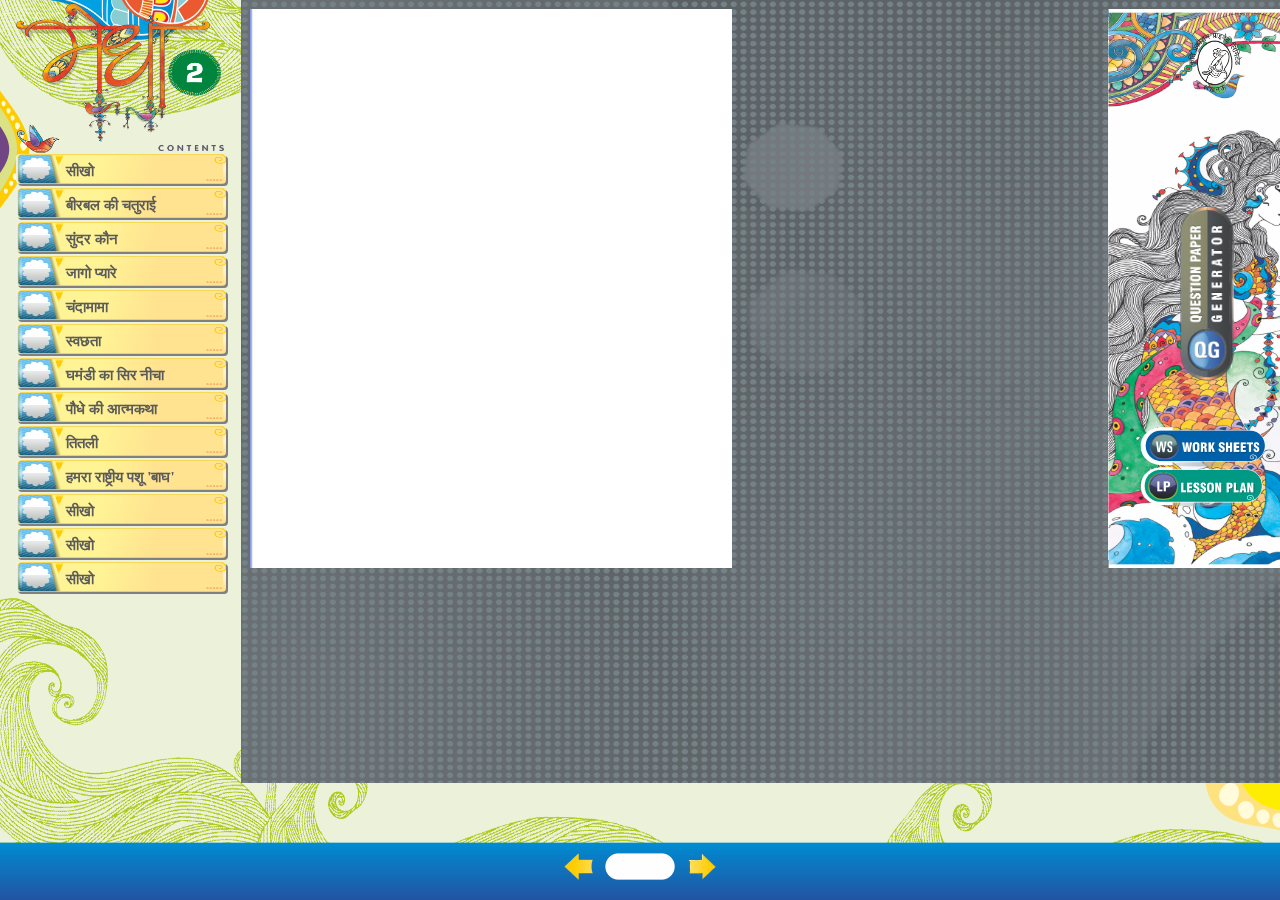
==== commit 5a3f5b01: "updated" ====
--- a/ebook/index.html
+++ b/ebook/index.html
@@ -32,330 +32,375 @@
         var dropData = ev.target.getAttribute("data-draggable-id");
         var dataid = ev.target.getAttribute("data-id");
         var draggableElements = document.getElementById(data);
-        var ans = document.getElementById("ans");
-        var ans1 = document.getElementById("ans1");
-        var ans2 = document.getElementById("ans2");
-        var ans3 = document.getElementById("ans3");
-        var ans4 = document.getElementById("ans4");
-        var ans5 = document.getElementById("ans5");
-        var ans6 = document.getElementById("ans6");
-        var ans7 = document.getElementById("ans7");
-        var ans8 = document.getElementById("ans8");
-        var ans9 = document.getElementById("ans9");
-        var ans10 = document.getElementById("ans10");
-        var ans11 = document.getElementById("ans11");
-        var ans12 = document.getElementById("ans12");
-        var visi = document.getElementById("visi"); 
-        var visi1= document.getElementById("visi1");
-        var visi2= document.getElementById("visi2");
-        var visi3= document.getElementById("visi3");
-        var visi4= document.getElementById("visi4");
-        var visi5= document.getElementById("visi5");
-        var visi6= document.getElementById("visi6");
-        var visi7= document.getElementById("visi7");
-        var visi8= document.getElementById("visi8");
-        var visi9= document.getElementById("visi9");
-        var visi10= document.getElementById("visi10");
-        var visi11= document.getElementById("visi11");
-        var visi12= document.getElementById("visi12");
+        var ans=[];
+        var visi=[];
         ev.target.appendChild(document.getElementById(data));
-        
+        for(var i=0;i<=12;i++)
+        {
+            ans[i] = document.getElementById("ans"+i); 
+            visi[i]= document.getElementById("visi"+i);
+            
+        }  
         if(dropData=="drag12" && data=="drag12"){
             
             draggableElements.setAttribute("draggable", "false");
-            ans.setAttribute("src","image/Y.png");
-            visi.style.visibility="visible";
+            ans[0].setAttribute("src","image/Y.png");
+            visi[0].style.visibility="visible";
         }
         else if(dropData=="drag9" && data=="drag9"){
             
             draggableElements.setAttribute("draggable", "false");
-            ans1.setAttribute("src","image/Y.png");
-            visi1.style.visibility="visible";
+            ans[1].setAttribute("src","image/Y.png");
+            visi[1].style.visibility="visible";
         }
         else if(dropData=="drag10" && data=="drag10"){
             
             draggableElements.setAttribute("draggable", "false");
-            ans2.setAttribute("src","image/Y.png");
-            visi2.style.visibility="visible";
+            ans[2].setAttribute("src","image/Y.png");
+            visi[2].style.visibility="visible";
         }
          else if(dropData=="drag13" && data=="drag13"){
             
             draggableElements.setAttribute("draggable", "false");
-            ans3.setAttribute("src","image/Y.png");
-            visi3.style.visibility="visible";
+            ans[3].setAttribute("src","image/Y.png");
+            visi[3].style.visibility="visible";
         }
          else if(dropData=="drag11" && data=="drag11"){
             
             draggableElements.setAttribute("draggable", "false");
-            ans4.setAttribute("src","image/Y.png");
-            visi4.style.visibility="visible";
+            ans[4].setAttribute("src","image/Y.png");
+            visi[4].style.visibility="visible";
         }
         else if(dataid=="span0" && data!="drag12"){
              draggableElements.setAttribute("draggable", "false");
-             ans.setAttribute("src","image/X.png");
-             visi.style.visibility="visible";
+             ans[0].setAttribute("src","image/X.png");
+             visi[0].style.visibility="visible";
         }
         else if(dataid=="span1"  && data!="drag9"){
              draggableElements.setAttribute("draggable", "false");
-             ans1.setAttribute("src","image/X.png");
-             visi1.style.visibility="visible";
+             ans[1].setAttribute("src","image/X.png");
+             visi[1].style.visibility="visible";
         }
         else if(dataid=="span2" && data!="drag10"){
              draggableElements.setAttribute("draggable", "false");
-             ans2.setAttribute("src","image/X.png");
-             visi2.style.visibility="visible";
+             ans[2].setAttribute("src","image/X.png");
+             visi[2].style.visibility="visible";
         }
         else if(dataid=="span3" && data!="drag13"){
              draggableElements.setAttribute("draggable", "false");
-             ans3.setAttribute("src","image/X.png");
-             visi3.style.visibility="visible";
+             ans[3].setAttribute("src","image/X.png");
+             visi[3].style.visibility="visible";
         }
         else if(dataid=="span4" && data!="drag11"){
             
             draggableElements.setAttribute("draggable", "false");
-            ans4.setAttribute("src","image/X.png");
-            visi4.style.visibility="visible";
+            ans[4].setAttribute("src","image/X.png");
+            visi[4].style.visibility="visible";
         }
         else if(dropData=="drag6" && data=="drag6"){
             
             draggableElements.setAttribute("draggable", "false");
-            ans5.setAttribute("src","image/Y.png");
-            visi5.style.visibility="visible";
+            ans[5].setAttribute("src","image/Y.png");
+            visi[5].style.visibility="visible";
         }
         else if(dropData=="drag8" && data=="drag8"){
             
             draggableElements.setAttribute("draggable", "false");
-            ans6.setAttribute("src","image/Y.png");
-            visi6.style.visibility="visible";
+            ans[6].setAttribute("src","image/Y.png");
+            visi[6].style.visibility="visible";
         }
         else if(dropData=="drag4" && data=="drag4"){
             
             draggableElements.setAttribute("draggable", "false");
-            ans7.setAttribute("src","image/Y.png");
-            visi7.style.visibility="visible";
+            ans[7].setAttribute("src","image/Y.png");
+            visi[7].style.visibility="visible";
         }
         else if(dropData=="drag3" && data=="drag3"){
             
             draggableElements.setAttribute("draggable", "false");
-            ans8.setAttribute("src","image/Y.png");
-            visi8.style.visibility="visible";
+            ans[8].setAttribute("src","image/Y.png");
+            visi[8].style.visibility="visible";
         }
         else if(dropData=="drag5" && data=="drag5"){
             
             draggableElements.setAttribute("draggable", "false");
-            ans9.setAttribute("src","image/Y.png");
-            visi9.style.visibility="visible";
+            ans[9].setAttribute("src","image/Y.png");
+            visi[9].style.visibility="visible";
         }
         else if(dropData=="drag2" && data=="drag2"){
             
             draggableElements.setAttribute("draggable", "false");
-            ans10.setAttribute("src","image/Y.png");
-            visi10.style.visibility="visible";
+            ans[10].setAttribute("src","image/Y.png");
+            visi[10].style.visibility="visible";
         }
         else if(dropData=="drag1" && data=="drag1"){
             
             draggableElements.setAttribute("draggable", "false");
-            ans11.setAttribute("src","image/Y.png");
-            visi11.style.visibility="visible";
+            ans[11].setAttribute("src","image/Y.png");
+            visi[11].style.visibility="visible";
         }
         else if(dropData=="drag7" && data=="drag7"){
             
             draggableElements.setAttribute("draggable", "false");
-            ans12.setAttribute("src","image/Y.png");
-            visi12.style.visibility="visible";
+            ans[12].setAttribute("src","image/Y.png");
+            visi[12].style.visibility="visible";
         }
          else if(dataid=="qdiv1" && data!="drag6"){
             
             draggableElements.setAttribute("draggable", "false");
-            ans5.setAttribute("src","image/X.png");
-            visi5.style.visibility="visible";
+            ans[5].setAttribute("src","image/X.png");
+            visi[5].style.visibility="visible";
         }
          else if(dataid=="qdiv2" && data!="drag8"){
             
             draggableElements.setAttribute("draggable", "false");
-            ans6.setAttribute("src","image/X.png");
-            visi6.style.visibility="visible";
+            ans[6].setAttribute("src","image/X.png");
+            visi[6].style.visibility="visible";
         }
         else if(dataid=="qdiv3" && data!="drag4"){
             
             draggableElements.setAttribute("draggable", "false");
-            ans7.setAttribute("src","image/X.png");
-            visi7.style.visibility="visible";
+            ans[7].setAttribute("src","image/X.png");
+            visi[7].style.visibility="visible";
         }
         else if(dataid=="qdiv4" && data!="drag3"){
             
             draggableElements.setAttribute("draggable", "false");
-            ans8.setAttribute("src","image/X.png");
-            visi8.style.visibility="visible";
+            ans[8].setAttribute("src","image/X.png");
+            visi[8].style.visibility="visible";
         }
         else if(dataid=="qdiv5" && data!="drag5"){
             
             draggableElements.setAttribute("draggable", "false");
-            ans9.setAttribute("src","image/X.png");
-            visi9.style.visibility="visible";
+            ans[9].setAttribute("src","image/X.png");
+            visi[9].style.visibility="visible";
         }
         else if(dataid=="qdiv6" && data!="drag2"){
             
             draggableElements.setAttribute("draggable", "false");
-            ans10.setAttribute("src","image/X.png");
-            visi10.style.visibility="visible";
+            ans[10].setAttribute("src","image/X.png");
+            visi[10].style.visibility="visible";
         }
         else if(dataid=="qdiv7" && data!="drag1"){
             
             draggableElements.setAttribute("draggable", "false");
-            ans11.setAttribute("src","image/X.png");
-            visi11.style.visibility="visible";
+            ans[11].setAttribute("src","image/X.png");
+            visi[11].style.visibility="visible";
         }
         else if(dataid=="qdiv8" && data!="drag7"){
             
             draggableElements.setAttribute("draggable", "false");
-            ans12.setAttribute("src","image/X.png");
-            visi12.style.visibility="visible";
-        }
-        
+            ans[12].setAttribute("src","image/X.png");
+            visi[12].style.visibility="visible";
+        }
+     
     } 
         </script>
     </head>
     <body>
-            <div class="w3-container">
-              <div id="main" class="w3-row">
-                <div class="w3-col s2" style="float: left;position: fixed;top: 0;line-height: 2.2;">
-                    <a href="index.html"><img src="image\Title.png" style="width:208px; margin-top: 3px; height: 150px;"></a>
-                      <div class="on-scrollbar" onscroll="myFunction()" >
-                          <div id="btn">
-                        <button class="ch">सीखो</button><br>
-                        <button class="ch" onclick="Birbal();">बीरबल की चतुराई</button><br>
-                        <button class="ch">सुंदर कौन</button><br>
-                        <button class="ch">जागो प्यारे</button><br>
-                        <button class="ch">चंदामामा</button><br>
-                        <button class="ch">स्वछता</button><br>
-                        <button class="ch">घमंडी का सिर नीचा</button><br>
-                        <button class="ch">पौधे की आत्मकथा</button><br>
-                        <button class="ch">तितली</button><br>
-                        <button class="ch">हमरा राष्ट्रीय पशू 'बाघ'</button><br>
-                        <button class="ch">सीखो</button><br>
-                        <button class="ch">सीखो</button><br>
-                        <button class="ch">सीखो</button><br>
-                          </div>
-                      </div >
-                      </div> 
-                 <div id="z" class="w3-col s10">
-                     <div class="w3-row">
-                         <div class="w3-col-s6" style="float: left;margin-left: 9px;margin-top: 9px;" id="page">
-                             <img src="image\page.png" style="height: 559px; width: 491px;" id="im1">
-                         </div>
-                         <div class="w3-col-s6" id="page1" style="margin-top: 9px;float: right;margin-right: 12px;">
-                             <img src="image\Frontcover.jpg" style="height: 559px; width:490px;" id="im2">
-                         </div>
-                         <div class="w3-col s10" id="myDIV">
-                            <video id="player" controls></video> 
-                            <div id='quiz'>
-                              <div id='fill'>
-                                  <h2>दिए गए शब्दों की सहायता से खाली स्थान भरो-</h2>
-                                  <div id='option' ondragover="allowDrop(event)">
-                                      <img src="image\T1.png" class="op" draggable="true" ondragstart="drag(event)" id="drag9">
-                                      <img src="image\T2.png" class="op" draggable="true" ondragstart="drag(event)" id="drag10">
-                                      <img src="image\T3.png" class="op" draggable="true" ondragstart="drag(event)" id="drag11">
-                                      <img src="image\T4.png" class="op" draggable="true" ondragstart="drag(event)" id="drag12">
-                                      <img src="image\T5.png" class="op" draggable="true" ondragstart="drag(event)" id="drag13">
-                                  </div><br>
-                                  <label>(क)</label><label> बीरबल <span ondrop="drop(event)" ondragover="allowDrop(event)" class="du1" data-draggable-id="drag12" data-id="span0"></span> के वजीर थे l</label>
-                                  <span style="visibility: hidden;" id="visi">&nbsp;<img src="" style="height: 20px;width: 25px;" id="ans"></span><br><br>
+      <div class="w3-container">
+        <div id="main" class="w3-row">
+           <div class="w3-col s2" style="float: left;position: fixed;top: 0;line-height: 2.2;">
+             <a href="index.html"><img src="image\Title.png" style="width:208px; margin-top: 3px; height: 150px;"></a>
+                <div class="on-scrollbar" onscroll="myFunction()" >
+                   <div id="btn">
+                     <button class="ch">सीखो</button><br>
+                     <button class="ch" onclick="Birbal();">बीरबल की चतुराई</button><br>
+                     <button class="ch">सुंदर कौन</button><br>
+                     <button class="ch">जागो प्यारे</button><br>
+                     <button class="ch">चंदामामा</button><br>
+                     <button class="ch">स्वछता</button><br>
+                     <button class="ch">घमंडी का सिर नीचा</button><br>
+                     <button class="ch">पौधे की आत्मकथा</button><br>
+                     <button class="ch">तितली</button><br>
+                     <button class="ch">हमरा राष्ट्रीय पशू 'बाघ'</button><br>
+                     <button class="ch">सीखो</button><br>
+                     <button class="ch">सीखो</button><br>
+                     <button class="ch">सीखो</button><br>
+                  </div>
+               </div >
+            </div> 
+            <div id="z" class="w3-col s10">
+              <div class="w3-row">
+                 <div class="w3-col-s6" style="float: left;margin-left: 9px;margin-top: 9px;" id="page">
+                     <img src="image\page.png" style="height: 559px; width: 482px;" id="im1">
+                 </div>
+                 <div class="w3-col-s6" id="page1" style="margin-top: 9px;float: right;margin-right: 12px;">
+                     <img src="image\Frontcover.jpg" style="height: 559px; width:482px;" id="im2">
+                 </div>
+                 <div class="w3-col s10" id="myDIV">
+                     <video id="player" controls></video> 
+                        <div id='quiz'>
+                           <div id='fill'>
+                              <h2>दिए गए शब्दों की सहायता से खाली स्थान भरो-</h2>
+                              <div id='option' ondragover="allowDrop(event)">
+                                 <img src="image\T1.png" class="op" draggable="true" ondragstart="drag(event)" id="drag9">
+                                 <img src="image\T2.png" class="op" draggable="true" ondragstart="drag(event)" id="drag10">
+                                 <img src="image\T3.png" class="op" draggable="true" ondragstart="drag(event)" id="drag11">
+                                 <img src="image\T4.png" class="op" draggable="true" ondragstart="drag(event)" id="drag12">
+                                 <img src="image\T5.png" class="op" draggable="true" ondragstart="drag(event)" id="drag13">
+                              </div><br>
+                            <label>(क)</label><label> बीरबल <span ondrop="drop(event)" ondragover="allowDrop(event)" class="du1" data-draggable-id="drag12" data-id="span0"></span> के वजीर थे l</label>
+                            <span style="visibility: hidden;" id="visi0">&nbsp;<img src="" style="height: 20px;width: 25px;" id="ans0"></span><br><br>
                                
-                                  <label>(ख)</label><label> बीरबल <span ondrop="drop(event)" ondragover="allowDrop(event)" class="du1" data-draggable-id="drag9" data-id="span1"></span> के लिए पूरे राज्य में प्रसिद्ध थे l</label>
-                                  <span style="visibility: hidden;" id="visi1">&nbsp;<img src="" style="height: 20px;width: 25px;" id="ans1"></span><br><br>
+                            <label>(ख)</label><label> बीरबल <span ondrop="drop(event)" ondragover="allowDrop(event)" class="du1" data-draggable-id="drag9" data-id="span1"></span> के लिए पूरे राज्य में प्रसिद्ध थे l</label>
+                            <span style="visibility: hidden;" id="visi1">&nbsp;<img src="" style="height: 20px;width: 25px;" id="ans1"></span><br><br>
                                 
-                                  <label>(ग)</label><label> तानसेन बहुत बडे <span ondrop="drop(event)" ondragover="allowDrop(event)" class="du1" data-draggable-id="drag10" data-id="span2"></span> थे l</label>
-                                  <span style="visibility: hidden;" id="visi2">&nbsp;<img src="" style="height: 20px;width: 25px;" id="ans2"></span><br><br>
+                            <label>(ग)</label><label> तानसेन बहुत बडे <span ondrop="drop(event)" ondragover="allowDrop(event)" class="du1" data-draggable-id="drag10" data-id="span2"></span> थे l</label>
+                            <span style="visibility: hidden;" id="visi2">&nbsp;<img src="" style="height: 20px;width: 25px;" id="ans2"></span><br><br>
                                 
-                                  <label>(घ)</label><label> पत्र में दोनों को <span ondrop="drop(event)" ondragover="allowDrop(event)" class="du1" data-draggable-id="drag13" data-id="span3"></span> पर चढ़ाने की सजा लिखी थी l</label>
-                                  <span style="visibility: hidden;" id="visi3">&nbsp;<img src="" style="height: 20px;width: 25px;" id="ans3"></span><br><br>
+                            <label>(घ)</label><label> पत्र में दोनों को <span ondrop="drop(event)" ondragover="allowDrop(event)" class="du1" data-draggable-id="drag13" data-id="span3"></span> पर चढ़ाने की सजा लिखी थी l</label>
+                            <span style="visibility: hidden;" id="visi3">&nbsp;<img src="" style="height: 20px;width: 25px;" id="ans3"></span><br><br>
                                 
-                                  <label>(ड)</label><label> दोनों में फ़ासी पर चढ़ाने की <span ondrop="drop(event)" ondragover="allowDrop(event)" class="du1" data-draggable-id="drag11" data-id="span4"></span> लग गई l</label>
-                                  <span style="visibility: hidden;" id="visi4">&nbsp;<img src="" style="height: 20px;width: 25px;" id="ans4"></span>
-                                </div>
-                                <div id='plural' style="display: none;">
-                                  <h2>दिए गए शब्दों को बहुवचन में बदलो-</h2>
-                                  <div id='option2' ondragover="allowDrop(event)">
-                                      <img src="image\A1.png" class="op2" draggable="true" ondragstart="drag(event)" id="drag1">
-                                      <img src="image\A2.png" class="op2" draggable="true" ondragstart="drag(event)" id="drag2">
-                                      <img src="image\A3.png" class="op2" draggable="true" ondragstart="drag(event)" id="drag3">
-                                      <img src="image\A4.png" class="op2" draggable="true" ondragstart="drag(event)" id="drag4">
-                                      <img src="image\A5.png" class="op2" draggable="true" ondragstart="drag(event)" id="drag5">
-                                      <img src="image\A6.png" class="op2" draggable="true" ondragstart="drag(event)" id="drag6">
-                                      <img src="image\A7.png" class="op2" draggable="true" ondragstart="drag(event)" id="drag7">
-                                      <img src="image\A8.png" class="op2" draggable="true" ondragstart="drag(event)" id="drag8">
-                                  </div><br>
-                                <table>
-                                    <tr>
-                                        <td>राज्य</td>
-                                        <td><div ondrop="drop(event)" ondragover="allowDrop(event)" class="du" data-draggable-id="drag6" data-id="qdiv1"></div></td>
-                                        <td><span style="visibility: hidden;" id="visi5">&nbsp;<img src="" style="height: 20px;width: 25px;" id="ans5"></span></td>
-                                        <td style="visibility: hidden;">hidden</td>
-                                        <td>पत्र</td>
-                                        <td><div ondrop="drop(event)" ondragover="allowDrop(event)" class="du" data-draggable-id="drag8" data-id="qdiv2"></div></td>
-                                        <td><span style="visibility: hidden;" id="visi6">&nbsp;<img src="" style="height: 20px;width: 25px;" id="ans6"></span></td>
-                                    </tr>
-                                    <tr>
-                                        <td>दरबार</td>
-                                        <td><div ondrop="drop(event)" ondragover="allowDrop(event)" class="du" data-draggable-id="drag4" data-id="qdiv3"></div></td>
-                                        <td><span style="visibility: hidden;" id="visi7">&nbsp;<img src="" style="height: 20px;width: 25px;" id="ans7"></span></td>
-                                        <td style="visibility: hidden;">hidden</td>
-                                        <td>सैनिक</td>
-                                        <td><div ondrop="drop(event)" ondragover="allowDrop(event)" class="du" data-draggable-id="drag3" data-id="qdiv4"></div></td>
-                                        <td><span style="visibility: hidden;" id="visi8">&nbsp;<img src="" style="height: 20px;width: 25px;" id="ans8"></span></td>
-                                    </tr>
-                                    <tr>
-                                        <td>संगीतकार</td>
-                                        <td><div ondrop="drop(event)" ondragover="allowDrop(event)" class="du" data-draggable-id="drag5" data-id="qdiv5"></div></td>
-                                        <td><span style="visibility: hidden;" id="visi9">&nbsp;<img src="" style="height: 20px;width: 25px;" id="ans9"></span></td>
-                                        <td style="visibility: hidden;">hidden</td>
-                                        <td>इंसान</td>
-                                        <td><div ondrop="drop(event)" ondragover="allowDrop(event)" class="du" data-draggable-id="drag2" data-id="qdiv6"></div></td>
-                                        <td><span style="visibility: hidden;" id="visi10">&nbsp;<img src="" style="height: 20px;width: 25px;" id="ans10"></span></td>
-                                    </tr>
-                                    <tr>
-                                        <td>रत्न</td>
-                                        <td><div ondrop="drop(event)" ondragover="allowDrop(event)" class="du" data-draggable-id="drag1" data-id="qdiv7"></div></td>
-                                        <td><span style="visibility: hidden;" id="visi11">&nbsp;<img src="" style="height: 20px;width: 25px;" id="ans11"></span></td>
-                                        <td style="visibility: hidden;">hidden</td>
-                                        <td>कर्म</td>
-                                        <td><div ondrop="drop(event)" ondragover="allowDrop(event)" class="du" data-draggable-id="drag7" data-id="qdiv8"></div></td>
-                                        <td><span style="visibility: hidden;" id="visi12">&nbsp;<img src="" style="height: 20px;width: 25px;" id="ans12"></span></td>
-                                    </tr>
-                                </table>
-                                </div>
-                                 <span style="margin-left: 405px;"> 
-                                    <img src="image\QBACK.png" id='qback' style="height: 25px;width: 25px;">&nbsp;
-                                    <img src="image\RESET.png" style="height: 35px;width: 75px;">&nbsp;
-                                    <img src="image\QNEXT.png" id='qnext' style="height: 25px;width: 25px;">
-                                </span>
-                            </div>
-                            <div id="slide_show">
-                                <div id="slide_div1">
-                                    <div id="back1">
-                                        <img src="image/1-story.jpg" id="im3">
-                                    </div>
-                                    <img src="image\QBACK.png" id="sback">
-                                </div>
-                                <div id="slide_div2">
-                                    <div id="back2">
-                                        <img src="image/1-story.jpg" id="im4">
-                                    </div>
-                                </div>
-                                <div id="slide_div3">
-                                    <div id="back3" >
-                                        <img src="image/2-story.jpg" id="im5" >
-                                    </div>
-                                    <img src="image\QNEXT.png" id="snext">
-                                </div>
-                                <div id="slide_div4">
-                                    <center><span ></span>&nbsp;&nbsp;
-                                        <span ><img src="image/Replay.png" style="height: 22px;"></span></center>
-                                </div>
-                            </div>
-                         </div> 
-                    </div>  
+                            <label>(ड)</label><label> दोनों में फ़ासी पर चढ़ाने की <span ondrop="drop(event)" ondragover="allowDrop(event)" class="du1" data-draggable-id="drag11" data-id="span4"></span> लग गई l</label>
+                            <span style="visibility: hidden;" id="visi4">&nbsp;<img src="" style="height: 20px;width: 25px;" id="ans4"></span>
+                        </div>
+                        <div id='plural' style="display: none;">
+                           <h2>दिए गए शब्दों को बहुवचन में बदलो-</h2>
+                           <div id='option2' ondragover="allowDrop(event)">
+                              <img src="image\A1.png" class="op2" draggable="true" ondragstart="drag(event)" id="drag1">
+                              <img src="image\A2.png" class="op2" draggable="true" ondragstart="drag(event)" id="drag2">
+                              <img src="image\A3.png" class="op2" draggable="true" ondragstart="drag(event)" id="drag3">
+                              <img src="image\A4.png" class="op2" draggable="true" ondragstart="drag(event)" id="drag4">
+                              <img src="image\A5.png" class="op2" draggable="true" ondragstart="drag(event)" id="drag5">
+                              <img src="image\A6.png" class="op2" draggable="true" ondragstart="drag(event)" id="drag6">
+                              <img src="image\A7.png" class="op2" draggable="true" ondragstart="drag(event)" id="drag7">
+                              <img src="image\A8.png" class="op2" draggable="true" ondragstart="drag(event)" id="drag8">
+                           </div><br>
+                            <table>
+                              <tr>
+                                 <td>राज्य</td>
+                                 <td><div ondrop="drop(event)" ondragover="allowDrop(event)" class="du" data-draggable-id="drag6" data-id="qdiv1"></div></td>
+                                 <td><span style="visibility: hidden;" id="visi5">&nbsp;<img src="" style="height: 20px;width: 25px;" id="ans5"></span></td>
+                                 <td style="visibility: hidden;">hidden</td>
+                                 <td>पत्र</td>
+                                 <td><div ondrop="drop(event)" ondragover="allowDrop(event)" class="du" data-draggable-id="drag8" data-id="qdiv2"></div></td>
+                                 <td><span style="visibility: hidden;" id="visi6">&nbsp;<img src="" style="height: 20px;width: 25px;" id="ans6"></span></td>
+                               </tr>
+                               <tr>
+                                 <td>दरबार</td>
+                                 <td><div ondrop="drop(event)" ondragover="allowDrop(event)" class="du" data-draggable-id="drag4" data-id="qdiv3"></div></td>
+                                 <td><span style="visibility: hidden;" id="visi7">&nbsp;<img src="" style="height: 20px;width: 25px;" id="ans7"></span></td>
+                                 <td style="visibility: hidden;">hidden</td>
+                                 <td>सैनिक</td>
+                                 <td><div ondrop="drop(event)" ondragover="allowDrop(event)" class="du" data-draggable-id="drag3" data-id="qdiv4"></div></td>
+                                 <td><span style="visibility: hidden;" id="visi8">&nbsp;<img src="" style="height: 20px;width: 25px;" id="ans8"></span></td>
+                               </tr>
+                               <tr>
+                                 <td>संगीतकार</td>
+                                 <td><div ondrop="drop(event)" ondragover="allowDrop(event)" class="du" data-draggable-id="drag5" data-id="qdiv5"></div></td>
+                                 <td><span style="visibility: hidden;" id="visi9">&nbsp;<img src="" style="height: 20px;width: 25px;" id="ans9"></span></td>
+                                 <td style="visibility: hidden;">hidden</td>
+                                 <td>इंसान</td>
+                                 <td><div ondrop="drop(event)" ondragover="allowDrop(event)" class="du" data-draggable-id="drag2" data-id="qdiv6"></div></td>
+                                 <td><span style="visibility: hidden;" id="visi10">&nbsp;<img src="" style="height: 20px;width: 25px;" id="ans10"></span></td>
+                               </tr>
+                               <tr>
+                                 <td>रत्न</td>
+                                 <td><div ondrop="drop(event)" ondragover="allowDrop(event)" class="du" data-draggable-id="drag1" data-id="qdiv7"></div></td>
+                                 <td><span style="visibility: hidden;" id="visi11">&nbsp;<img src="" style="height: 20px;width: 25px;" id="ans11"></span></td>
+                                 <td style="visibility: hidden;">hidden</td>
+                                 <td>कर्म</td>
+                                 <td><div ondrop="drop(event)" ondragover="allowDrop(event)" class="du" data-draggable-id="drag7" data-id="qdiv8"></div></td>
+                                 <td><span style="visibility: hidden;" id="visi12">&nbsp;<img src="" style="height: 20px;width: 25px;" id="ans12"></span></td>
+                              </tr>
+                         </table>
+                   </div>
+                   <span style="margin-left: 405px;"> 
+                        <img src="image\QBACK.png" id='qback' style="height: 25px;width: 25px;">&nbsp;
+                        <img src="image\RESET.png" style="height: 35px;width: 75px;">&nbsp;
+                        <img src="image\QNEXT.png" id='qnext' style="height: 25px;width: 25px;">
+                   </span>
+               </div>
+               <div id="slide_show">
+                   <div id="slide_div1">
+                        <div id="back1">
+                            <img src="image/1-story.jpg" id="im3">
+                        </div>
+                        <img src="image\QBACK.png" id="sback">
+                    </div>
+                    <div id="slide_div2">
+                        <div id="back2">
+                            <img src="image/1-story.jpg" id="im4">
+                        </div>
+                    </div>
+                    <div id="slide_div3">
+                        <div id="back3" >
+                             <img src="image/2-story.jpg" id="im5" >
+                        </div>
+                        <img src="image\QNEXT.png" id="snext">
+                    </div>
+                    <div id="slide_div4">
+                        <center><span ></span>&nbsp;&nbsp;
+                                <span ><img src="image/Replay.png" style="height: 22px;"></span></center>
+                    </div>
+                </div>
+                     <div id="vartini">
+                         <div id="var_div1">
+                             <center>
+                                 <img src="image\QBACK.png" id="vback">
+                             </center> 
+                         </div>
+                         <div id="var_div2">
+                           <img src="image\vertini-1.jpg;" style="height: 559px; width: 460px;" id="im6">
+                         </div>
+                         <div id="var_div3">
+                             <center>
+                                 <img src="image\QNEXT.png" id="vnext">
+                             </center> 
+                         </div>
+                     </div>
+                     <div id="concept">
+                         <div id="con_div1">
+                             <div id="con_back1"><img src="" id="im7"></div><br>
+                             <div id="lower_div">जो एक का ज्ञान कराते हैं, उन्हें एकवचन कहते हैं।</div>
+                         </div>
+                         <div id="con_div2">
+                             <div id="con_back2">
+                                 <label style="font-size: 30px;margin-left: 48%;"><strong>वचन</strong></label><br>
+                                 <img src="image/LINE.png" style="margin-left: 26%"><br>
+                                 <label style="font-size: 30px;margin-left: 16%;">एकवचन</label>
+                                 <label style="font-size: 30px;margin-left: 30%;">बहुवचन</label><br>
+                                 <label style="font-size: 25px;margin-left: 22%;display: inline-block;margin-top: 20px;" onmouseover="horse();" onmouseout="horse1();">घोड़ा</label>
+                                 <label style="font-size: 25px;margin-left: 44%;" onmouseover="horses();" onmouseout="horses1();">घोड़े</label><br>
+                                 <label style="font-size: 25px;margin-left: 21%;display: inline-block;margin-top: 20px;" onmouseover="pencil();" onmouseout="pencil1();">पेंसिल</label>
+                                 <label style="font-size: 25px;margin-left: 40%;" onmouseover="pencils();" onmouseout="pencils1();">पेंसिलें</label><br>
+                                 <label style="font-size: 25px;margin-left: 24%;display: inline-block;margin-top: 20px;" onmouseover="lake();" onmouseout="lake1();">नदी</label>
+                                 <label style="font-size: 25px;margin-left: 42%;" onmouseover="lakes();" onmouseout="lakes1();">नदियाँ</label><br>
+                                 <label style="font-size: 25px;margin-left: 20%;display: inline-block;margin-top: 20px;" onmouseover="bird();" onmouseout="bird1();">चिड़िया</label>
+                                 <label style="font-size: 25px;margin-left: 38%;" onmouseover="birds();" onmouseout="birds1();">चिड़ियाँ</label>
+                             </div>
+                         </div>
+                         <div id="con_div3">
+                             <div id="con_back3"><img src="" id="im8"></div><br>
+                             <div id="lower_div1">जो शब्द एक से अधिक का ज्ञान </div>
+                         </div>
+                     </div>
+                     <div id="life">
+                         <div id="life_div1">
+                             <div id="text1">
+                                 <span>आज ईद का त्योहार है। आज राम, जौन, मोहन, सुखबीर सभी इसान के घर ईद मिलने जाएँगे। इसान के घर उन्हें छोला भटूरा, बिरयानी, कबाब, खीर, सिंवइयाँ आदि व्यंजन परोसे गए।</span>
+                             </div>
+                             <div id="text2">
+                                 <span>ईद पर पकाया जाने वाला मुख्य व्यंजन क्या है?</span>
+                             </div>
+                             <img src="image/2BOY.png" style="margin-left: 20%;height: 35%;width:75%;"><br>
+                             <label style="margin-left: 28%;"><strong>Ans: </strong></label><label>सिंवइयाँ</label>
+                         </div>
+                         <div id="life_div2">
+                             <div style="margin-left: 19%;margin-top: 40%;">
+                                 <img src="image/SEWAYI.png" style="margin-left: 18%" id="im9" onmouseover="food1();" onmouseout="foods1();"><br>
+                             <img src="image/BIRYAANI.png" style="margin-top: 1%;" id="im10" onmouseover="food2();" onmouseout="foods2();">
+                             <img src="image/KABAB.png" style="margin-top: 1%;" id="im11" onmouseover="food3();" onmouseout="foods3();"><br>
+                             <img src="image/KHEER.png" style="margin-top: 1%;" id="im12" onmouseover="food4();" onmouseout="foods4();">
+                             <img src="image/CHOLE.png" style="margin-top: 1%;" id="im13" onmouseover="food5();" onmouseout="foods5();">
+                             
+                             </div>
+                         </div>
+                         <img src="image/LAST.png" style="margin-left: 18%;">
+                     </div>
+                 </div> 
+             </div>  
                  </div>
                   <div id="anima">
                       <div style="position: fixed;width: 70em;margin-top: 5px;">
@@ -365,7 +410,7 @@
                       </div>
                     <ul >
                       <li><button class="p" data-video-url='Birbal ki soojh boojh.mp4'>ANIMATION</button></li>
-                      <li class="dropup"><button class="p" style="font-family: Nirmala UI;font-size: 15px;width: 70px;font-weight: bold;">अभ्यास</button>
+                      <li class="dropup"><button class="p" name="quiz" style="font-family: Nirmala UI;font-size: 15px;width: 70px;font-weight: bold;">अभ्यास</button>
                           <div class="dropup-content">
                            <a href="#" style="background-color: cyan;">उच्चारण - सुनो,पढ़ो और लिखो </a>
                            <a href="#" style="background-color: greenyellow;">शब्द ज्ञान</a>
@@ -383,7 +428,7 @@
                           </div>
                       </li>
                       <li><button class="p" data-video-url='Yogyta Vistar.mp4' style="font-size: 13px; font-family: Nirmala UI;font-weight: bold;">योग्यता विस्तार</button></li>
-                      <li><button class="p" data-video-url='Concept Map.mp4' style="width: 115px;">CONCEPT MAP</button></li>
+                      <li><button class="p" name="concept"  style="width: 115px;">CONCEPT MAP</button></li>
                       <li class="dropup"><button class="p" data-video-url='Rachnaa kaar.mp4' style="font-size: 13px;font-family: Nirmala UI;font-weight: bold;">रचना का संसार</button>
                           <div class="dropup-content">
                            <a href="#" style="background-color: greenyellow;">गतिविधियां</a>
@@ -391,8 +436,8 @@
                            <a href="#" style="background-color: plum;">Outdoor Activities</a>
                           </div>
                       </li>
-                      <li><button class="p" data-video-url='Lifeskill and Values.mp4' style="font-size: 12px;width: 135px;">LIFE SKILL AND VALUES</button></li>
-                      <li><button class="p" style="font-size: 13px;font-family: Nirmala UI;font-weight: bold;">वर्तनी ज्ञान</button></li>
+                      <li><button class="p" name="life" style="font-size: 12px;width: 135px;">LIFE SKILL AND VALUES</button></li>
+                      <li><button class="p" name="vartini" onclick="vartini();" style="font-size: 13px;font-family: Nirmala UI;font-weight: bold;">वर्तनी ज्ञान</button></li>
                     </ul>
                     </div>
            <br><br>
@@ -404,7 +449,7 @@
             <button class="side" style="background-color: #E5097F">मूल भाव</button><br>
             <button class="side" style="background-color: #00A0E3">रचनाकार</button><br>
             <button class="side" style="background-color: #EA5E20">अध्यापन संकेत</button><br><br>
-            <img src="image\QG_Button.png" style="height: 175px;margin-left: 40px;"><br><br>
+            <a href="qpg.html"><img src="image\QG_Button.png" style="height: 175px;margin-left: 40px;" ></a><br><br>
            <img src="image\Asset 17.png" style="margin-top: 12px;display: none;" class="ak"><br>
            <img src="image\Asset 21.png" class="ak"><br>
            <img src="image\Asset 30.png" class="ak">
@@ -425,7 +470,7 @@
                   </div>
         </div>
     <script>
-        // play video in parfticular div
+        // show parfticular div
          var video=document.getElementById("player");
          $(document).ready(function(){
                  $(".p").click(function(){
@@ -435,6 +480,9 @@
                  $("#page1").hide();
                  $("#quiz").hide();
                  $("#slide_show").hide();
+                 $("#vartini").hide();
+                 $("#concept").hide();
+                 $("#life").hide();
             });
                  $(".ch").click(function(){
                  $("#myDIV").hide();
@@ -451,6 +499,9 @@
                 $("#page1").hide();  
                 $("#player").hide();
                 $("#slide_show").hide();
+                $("#vartini").hide();
+                $("#concept").hide();
+                $("#life").hide();
             });
                 $("#qnext").click(function(){
                 $("#fill").hide();
@@ -464,170 +515,154 @@
                 $("#myDIV").show();
                 $("#slide_show").show();
                 $("#quiz").hide();
+                $("#vartini").hide();
                 $("#page").hide();
                 $("#page1").hide();  
                 $("#player").hide();
+                $("#concept").hide();
+                $("#life").hide();
             });
                 $("#snext").click(function(){
                 $("#back2").show();
                 $("#back3").show();
             });
+                $('[name="vartini"]').click(function(){
+                $("#myDIV").show();
+                $("#vartini").show();
+                $("#slide_show").hide();
+                $("#quiz").hide();
+                $("#page").hide();
+                $("#page1").hide();  
+                $("#player").hide();
+                $("#concept").hide();
+                $("#life").hide();
+            });
+                $('[name="concept"]').click(function(){
+                $("#myDIV").show();
+                $("#concept").show();
+                $("#vartini").hide();
+                $("#slide_show").hide();
+                $("#quiz").hide();
+                $("#page").hide();
+                $("#page1").hide();  
+                $("#player").hide();
+                $("#life").hide();
+            });
+                $('[name="life"]').click(function(){
+                $("#myDIV").show();
+                $("#life").show();
+                $("#concept").hide();
+                $("#vartini").hide();
+                $("#slide_show").hide();
+                $("#quiz").hide();
+                $("#page").hide();
+                $("#page1").hide();  
+                $("#player").hide();
+            });
         });
         
-        //next and prev function
-        var next = document.getElementById("next");
-        var prev = document.getElementById("prev");
-        var im1=document.getElementById("im1");
-        var im2=document.getElementById("im2");
-       
-        function Birbal(){
-             count = 0;
-                im1.setAttribute('src','image/Pg-14.jpg');
-                im2.setAttribute('src','image/Pg-15.jpg');
-                prev.style.visibility="hidden";
-            next.onclick = function() {
-            count += 1;
-            prev.style.visibility="visible";
-             if(count==1){
-                im1.setAttribute('src','image/Pg-16.jpg');
-                im2.setAttribute('src','image/Pg-17.jpg');
-            }
-            else if(count==2){
-                im1.setAttribute('src','image/Pg-18.jpg');
-                im2.setAttribute('src','image/Pg-19.jpg');
-                next.style.visibility="hidden";
-            }
-            }
-            prev.onclick=function(){
-                count=count-1;
-                next.style.visibility="visible";
-                if(count==1){
-                im1.setAttribute('src','image/Pg-16.jpg');
-                im2.setAttribute('src','image/Pg-17.jpg');
-            }
-            else if(count==0)
-            {
-                im1.setAttribute('src','image/Pg-14.jpg');
-                im2.setAttribute('src','image/Pg-15.jpg');
-                prev.style.visibility="hidden";
-            }
-            }
-        }
-        //to activate chapters button onclick only
-        var header = document.getElementById("btn");
-        var btns = header.getElementsByClassName("ch");
-        for (var i = 0; i < btns.length; i++) {
-             btns[i].addEventListener("click", function() {
-            var current = document.getElementsByClassName("active");
-                if (current.length > 0) { 
-                      current[0].className = current[0].className.replace(" active", "");
-                 }
-                 this.className += " active";
-             });
-            }
-        //to activate video button onclick only
-        var header1 = document.getElementById("anima");
-        var btn = header1.getElementsByClassName("p");
-        for (var i = 0; i < btn.length; i++) {
-             btn[i].addEventListener("click", function() {
-            var current = document.getElementsByClassName("focus");
-                if (current.length > 0) { 
-                      current[0].className = current[0].className.replace(" focus", "");
-                 }
-                 this.className += " focus";
-             });
-            }
-    //slide show next and previous functionality
-            var snext=document.getElementById("snext");
-            var sback=document.getElementById("sback");
-            var im3=document.getElementById("im3");
-            var im4=document.getElementById("im4");
-            var im5=document.getElementById("im5");
-            var back1=document.getElementById("back1");
-            var back3=document.getElementById("back3");
-            function slide()
-            {
-                count=0;
-                snext.onclick=function(){
-                    count += 1;                
-                    if(count==2)
-                    {
-                        im4.setAttribute('src','image/2-story.jpg');
-                        im5.setAttribute('src','image/3-story.jpg');
-                        sback.style.visibility="visible";
-                        back1.style.visibility="visible";
-                    }
-                    else if(count==3){
-                        im4.setAttribute('src','image/3-story.jpg');
-                        im5.setAttribute('src','image/4-story.jpg');
-                        im3.setAttribute('src','image/2-story.jpg');
-                    }
-                    else if(count==4){
-                        im4.setAttribute('src','image/4-story.jpg');
-                        im5.setAttribute('src','image/5-story.jpg');
-                        im3.setAttribute('src','image/3-story.jpg');
-                    }
-                    else if(count==5){
-                        im4.setAttribute('src','image/5-story.jpg');
-                        im5.setAttribute('src','image/6-story.jpg');
-                        im3.setAttribute('src','image/4-story.jpg');
-                    }
-                    else if(count==6){
-                        im4.setAttribute('src','image/6-story.jpg');
-                        im3.setAttribute('src','image/5-story.jpg');
-                        snext.style.visibility="hidden";
-                        back3.style.visibility="hidden";
-                    }
-                }
-                sback.onclick=function(){
-                    count=count-1;
-                    if(count==5){
-                        im3.setAttribute('src','image/4-story.jpg');
-                        im4.setAttribute('src','image/5-story.jpg');
-                        im5.setAttribute('src','image/6-story.jpg');
-                        snext.style.visibility="visible";
-                        back3.style.visibility="visible";
-                    }
-                    else if(count==4){
-                        im3.setAttribute('src','image/3-story.jpg');
-                        im4.setAttribute('src','image/4-story.jpg');
-                        im5.setAttribute('src','image/5-story.jpg');
-                    }
-                    else if(count==3){
-                        im3.setAttribute('src','image/2-story.jpg');
-                        im4.setAttribute('src','image/3-story.jpg');
-                        im5.setAttribute('src','image/4-story.jpg');
-                    }
-                    else if(count==2){
-                        im3.setAttribute('src','image/1-story.jpg');
-                        im4.setAttribute('src','image/2-story.jpg');
-                        im5.setAttribute('src','image/3-story.jpg');
-                    }
-                    else if(count==1){
-                        im4.setAttribute('src','image/1-story.jpg');
-                        im5.setAttribute('src','image/2-story.jpg');
-                        sback.style.visibility="hidden";
-                        back1.style.visibility="hidden";
-                    }
-                }
-            }
-   //play different video on different button in a single div
-    function swapVideo() {
-    player.src = this.getAttribute("data-video-url");
-    player.load();
-    player.play();
-    }
-
-    var videoPlayButtons = document.querySelectorAll("button"),
-        player = document.getElementById("player");
-
-    for (var i=0; i<videoPlayButtons.length; i++){
-        videoPlayButtons[i].addEventListener('click', swapVideo);
-    }
- 
+        //hover on text funtionality
+        var im7= document.getElementById("im7");
+        var con_back1=document.getElementById("con_back1");
+        var im8= document.getElementById("im8");
+        var con_back3=document.getElementById("con_back3");
+            function horse(){
+                im7.setAttribute('src','image/HORSE.jpg');
+                con_back1.style.visibility="visible";
+            }
+            function horse1(){
+                con_back1.style.visibility="hidden";
+            }
+            function horses(){
+                im8.setAttribute('src','image/HORSES.jpg');
+                con_back3.style.visibility="visible";
+            }
+            function horses1(){
+                con_back3.style.visibility="hidden";
+            }
+            function pencil(){
+                im7.setAttribute('src','image/pencil.jpg');
+                con_back1.style.visibility="visible";
+            }
+            function pencil1(){
+                con_back1.style.visibility="hidden";
+            }
+            function pencils(){
+                im8.setAttribute('src','image/pencils.jpg');
+                con_back3.style.visibility="visible";
+            }
+            function pencils1(){
+                con_back3.style.visibility="hidden";
+            }
+             function lake(){
+                im7.setAttribute('src','image/RIVER.jpg');
+                con_back1.style.visibility="visible";
+            }
+            function lake1(){
+                con_back1.style.visibility="hidden";
+            }
+             function lakes(){
+                im8.setAttribute('src','image/RIVERS.jpg');
+                con_back3.style.visibility="visible";
+            }
+            function lakes1(){
+                con_back3.style.visibility="hidden";
+            }
+             function bird(){
+                im7.setAttribute('src','image/BIRD.jpg');
+                con_back1.style.visibility="visible";
+            }
+            function bird1(){
+                con_back1.style.visibility="hidden";
+            }
+            function birds(){
+                im8.setAttribute('src','image/BIRDS.jpg');
+                con_back3.style.visibility="visible";
+            }
+            function birds1(){
+                con_back3.style.visibility="hidden";
+            }
+            
+         //hover on image and change src value
+         var im9=document.getElementById("im9");
+         var im10=document.getElementById("im10");
+         var im11=document.getElementById("im11");
+         var im12=document.getElementById("im12");
+         var im13=document.getElementById("im13");
+         function food1(){
+             im9.setAttribute('src','image/SEWAYI TEXT.png');
+         }
+         function foods1(){
+             im9.setAttribute('src','image/SEWAYI.png');
+         }
+         function food2(){
+             im10.setAttribute('src','image/BIRYAANI TEXT.png');
+         }
+         function foods2(){
+             im10.setAttribute('src','image/BIRYAANI.png');
+         }
+         function food3(){
+             im11.setAttribute('src','image/KABAB TEXT.png');
+         }
+         function foods3(){
+             im11.setAttribute('src','image/KABAB.png');
+         }
+         function food4(){
+             im12.setAttribute('src','image/KHEER TEXT.png');
+         }
+         function foods4(){
+             im12.setAttribute('src','image/KHEER.png');
+         }
+         function food5(){
+             im13.setAttribute('src','image/CHOLE TEXT.png');
+         }
+         function foods5(){
+             im13.setAttribute('src','image/CHOLE.png');
+         }
         
 
-
     </script>
+    <script src="js/next_prev.js"></script>
+    <script src="js/button-activation.js"></script>
 </body>
 </html>
--- a/ebook/css/style.css
+++ b/ebook/css/style.css
@@ -127,10 +127,10 @@
             }
             
             #player{
-                height: 91%; 
+                height: 98%; 
                 width: 99%;
                 padding-left: 10px;
-                padding-top: 10px;
+                padding-top: 12px;
             }
             
             #quiz{
@@ -208,19 +208,16 @@
              #slide_show{
                 background-image: url("../image/Slide show.jpg");
                 background-size: 100% 100%;
-                height: 85vh; 
-                width: 98%;
-                margin-left: 10px;
-                margin-top: 7px;
+                height: 87vh; 
+                width: 100%;
             }
             
             #slide_div1{
-                width: 12em;
+                width: 13em;
                 height: 30.5em;
                 padding-top: 8em;
                 padding-left: 3.1em;
                 float: left;
-                margin-left: 0.7vh;
             }
             
             #back1{
@@ -247,17 +244,16 @@
             
             #slide_div2{
                 height: 30.5em;
-                width: 41em;
+                width: 42em;
                 float: left;
             }
             
             #back2{
                 background-color: #00522D;
-                width: 97%;
-                margin-left: 1.4vh;
+                width: 98%;
                 border-radius: 8px;
-                margin-top: 15.8%;
-                height: 79%;
+                margin-top: 15.4%;
+                height: 83%;
                 padding-top: 1vh;
                 padding-left: 1vh;
                 display: none;
@@ -271,7 +267,7 @@
             }
             
             #slide_div3{
-                width: 12em;
+                width: 11em;
                 height: 30.5em;
                 padding-top: 8em;
                 float: left;
@@ -302,7 +298,7 @@
                 height: 6em;
                 float: left;
                 margin-left: 0.7vh;
-                margin-top: 5px;
+                margin-top: 20px;
                 width: 99%;
             }
             
@@ -335,6 +331,144 @@
                 font-size: 20px;
                 padding-left: 25px;
                 padding-bottom: 25px;
+            }
+            
+            #vartini{
+                background-image: url("../image/Vartini Gyaan.jpg");
+                background-size: 100% 100%;
+                height: 87vh; 
+                width: 100%;
+            }
+            
+            #var_div1, #var_div3{
+                height: 38.5em;
+                width: 18em;
+                float: left;
+            }
+            
+            #vback{
+                height: 30px;
+                width: 30px;
+                margin-top: 16em;
+                visibility: hidden;
+            }
+            
+            #var_div2{
+                float: left;
+                margin-top: 1%
+            }
+
+            #vnext{
+                height: 30px;
+                width: 30px;
+                margin-top: 16em;
+            }
+            
+            #concept{
+                background-image: url("../image/Concept Map background.jpg");
+                background-size: 100% 100%;
+                height: 87vh; 
+                width: 100%;
+            }
+            
+            #con_div1, #con_div3{
+                height: 38.5em;
+                width: 20em;
+                float: left;
+            }
+            
+            #con_div2{
+                height: 38.5em;
+                width: 27em;
+                float: left;
+            }
+            
+            #con_back1{
+                 background-color: #00522D;
+                 height: 28%;
+                 width: 85%;
+                 margin-left: 35px;
+                 margin-top: 42px;
+                 visibility: hidden;
+            }
+            
+            #lower_div{
+                background-color: #9ACD74;
+                border: 2px solid black;
+                height: 23%;
+                width: 70%;
+                margin-top: 60%;
+                margin-left: 30%;
+                font-size: 23px;
+                padding: 10px;
+            }
+            
+            #im7{
+                height: 100%;
+                width: 100%;
+                padding: 2%;
+            }
+            
+            #im8{
+                height: 100%;
+                width: 100%;
+                padding: 2%;
+            }
+            
+            #con_back2{
+                margin-top: 30%;
+            }
+            
+            #con_back3{
+                background-color: #00522D;
+                 height: 28%;
+                 width: 82%;
+                 margin-left: 16px;
+                 margin-top: 42px;
+                 visibility: hidden;
+            }
+            
+            #lower_div1{
+                background-color: #9ACD74;
+                border: 2px solid black;
+                height: 17%;
+                width: 70%;
+                margin-top: 70%;
+                margin-left: 15%;
+                font-size: 23px;
+                padding: 10px;
+                padding-left: 20px;
+            }
+            
+            #life{
+                background-image: url("../image/Lifeskill and Values.jpg");
+                background-size: 100% 100%;
+                height: 87vh; 
+                width: 100%;
+            }
+            
+            #life_div1, #life_div2{
+                height: 35em;
+                width: 50%;
+                float: left;
+            }
+            
+            #text1{
+                font-size: 20px;
+                margin-top: 18%;
+                margin-left: 25%;
+                transition:  2s ease;
+            }
+            
+            #text2{
+                font-size: 25px;
+                margin-top: 5%;
+                margin-left: 25%;
+            }
+            
+            #im9,#im10,#im11,#im12,#im13{
+                height: 33%;
+                width: 37%;
             }
             
              #anima{
